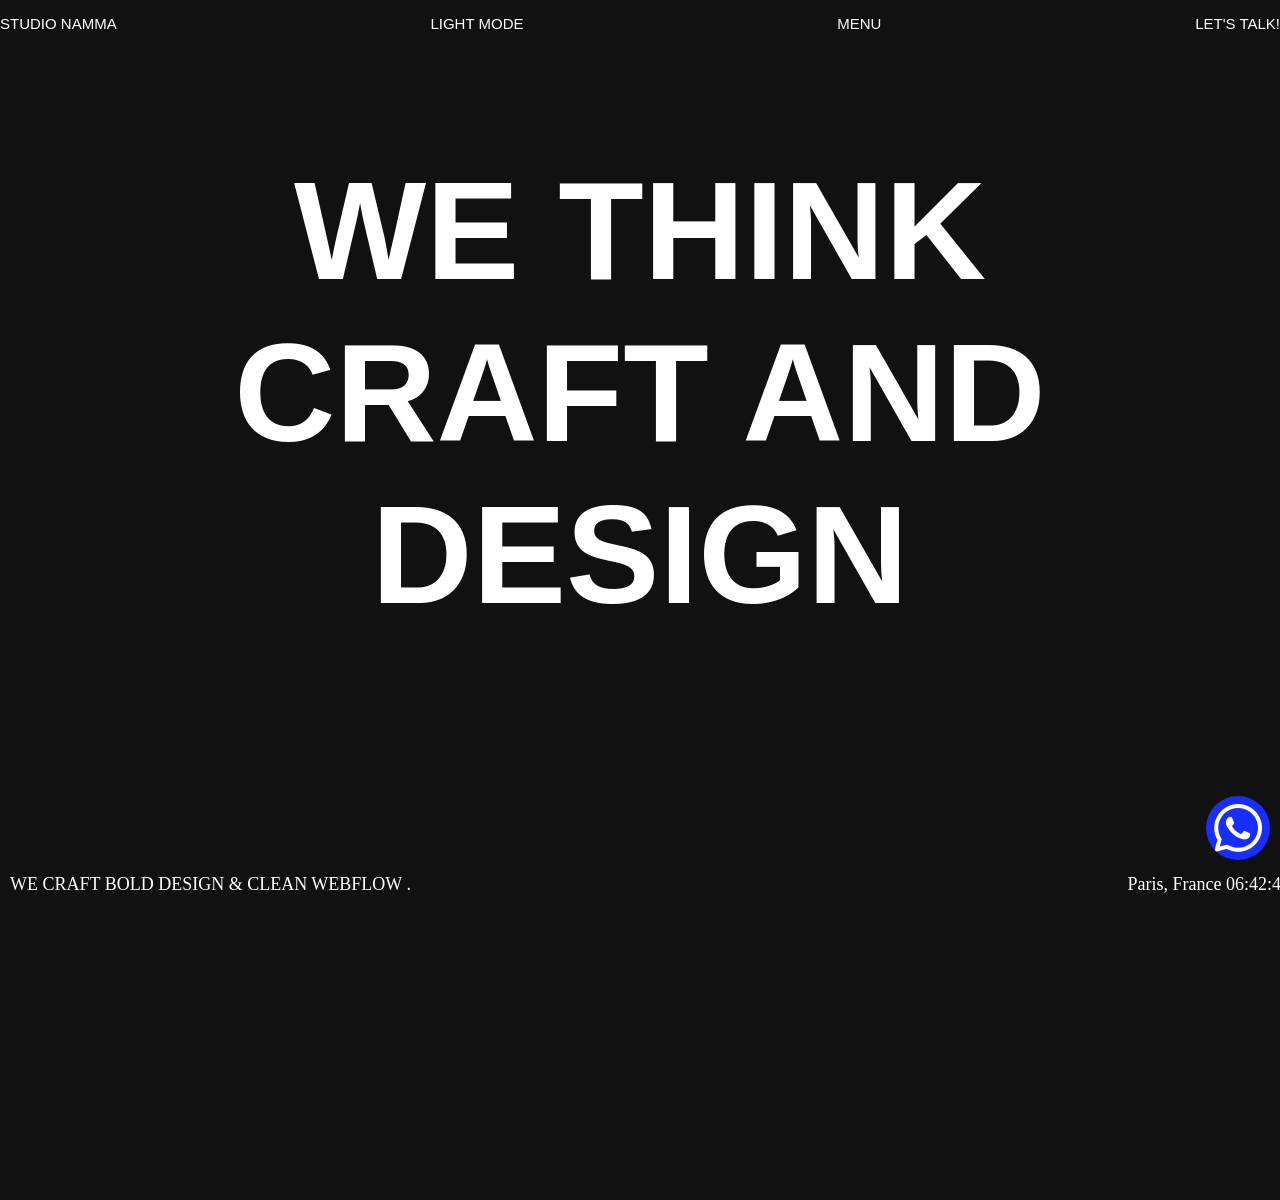
==== NammaASSing.html @ 97d8a4de "first commit" ====
<!DOCTYPE html>
<html lang="en">
<head>
    <meta charset="UTF-8">
    <meta name="viewport" content="width=device-width, initial-scale=1.0">
    <title>Branding, Design and Webflows</title>
    <link rel="stylesheet" href="style.css">
</head>
<body>
    <nav>
        <div class="navbar">
            <a class="lin" href="#">STUDIO NAMMA</a>
            <a class="lin" id="mode" href="#">LIGHT MODE</a>
            <a class="lin" href="#" id="menu">MENU</a>
            <a class="lin" href="#" id="talk">LET'S TALK!</a>
        </div>
    </nav>
    <main>  <div class="first">
        <h1>WE THINK <br>
            CRAFT AND <br>
            DESIGN
        </h1>
    <a href="#"> <div><img src="icons8-whatsapp-logo-64.png" alt="" id="whatlogo"></div> </a>

    <div class="cursor-follow" id="curs">
    <video 
    autoplay loop muted
    src="CursormoveVideo.mp4"></video>
    </div>
     </div> 
    </main>
  

    <div class="fixeddata"> 
    <p> WE CRAFT BOLD DESIGN & CLEAN WEBFLOW .</p>
    <p>Paris, France 06:42:42</p>
    </div>
 
    <script src="script.js"> </script>
</body>
</html>


<!-- <source src="https://cdn.prod.website-files.com/679cb9c…%2F68dfa4f…_Home-Hero-lightV5-transcode.mp4" data-wf-ignore="true"> -->
---- style.css ----
*{
    margin:0;
    padding:0;
}
nav{
    background-color: #111111;
}
.navbar{
    position: fixed;
    padding-top: 15px;
   top: 0;
   width: 100%;
   background-color: transparent;
    display: flex;
    justify-content: space-between;
    font-size: 15px;
    font-weight: thin;
    font-family:Verdana, sans-serif ;
    z-index: 1;
}

.lin{
    text-decoration:none;
    color:white;
}
main{
    position: relative;
}
.first{
    position: relative;
    background-color: #111111;
    color:white;
    text-align:center;
    padding-top:150px;
    font-size: 70px;
    padding-bottom:150px;
    height: 100vh;
    font-family:Verdana, sans-serif ;
    font-weight: lighter;
    z-index: 0;
}
.fixeddata{
    position:fixed;
    bottom:0;
    left:0;
    width:100%;
    background-color:transparent;
    color:white;
    display:flex;
    justify-content:space-between;
    font-size: 18px;
    padding: 10px 5px 5px 10px;
    z-index: 0;
}
#whatlogo{
    position: fixed;
    bottom: 40px;
    right: 10px;
    background-color: #182DFF;
    border-radius: 40px;
}
.cursor-follow{
    position: absolute;
    overflow: hidden;
    height: 300px;
    width: 250px;
    border-radius: 15px;
     
    z-index: 999;
}
.cursor-follow video {
    width: 100%;
    height: 100%;
    object-fit: cover; /* Ensures the video scales without stretching */
}
 
/* <div class="second">
<iframe src="https://player.vimeo.com/video/1127104834?background=1&badge=0&autopause=0&player_id=0&app_id=58479&autoplay=1&muted=1&loop=1" frameborder="0" allow="autoplay; fullscreen; picture-in-picture; clipboard-write; encrypted-media; web-share" referrerpolicy="strict-origin-when-cross-origin" style="position:absolute;top:0;left:0;width:100%;height:100%;" title="Showreel_Namma_EN" data-ready="true">
    </div> */
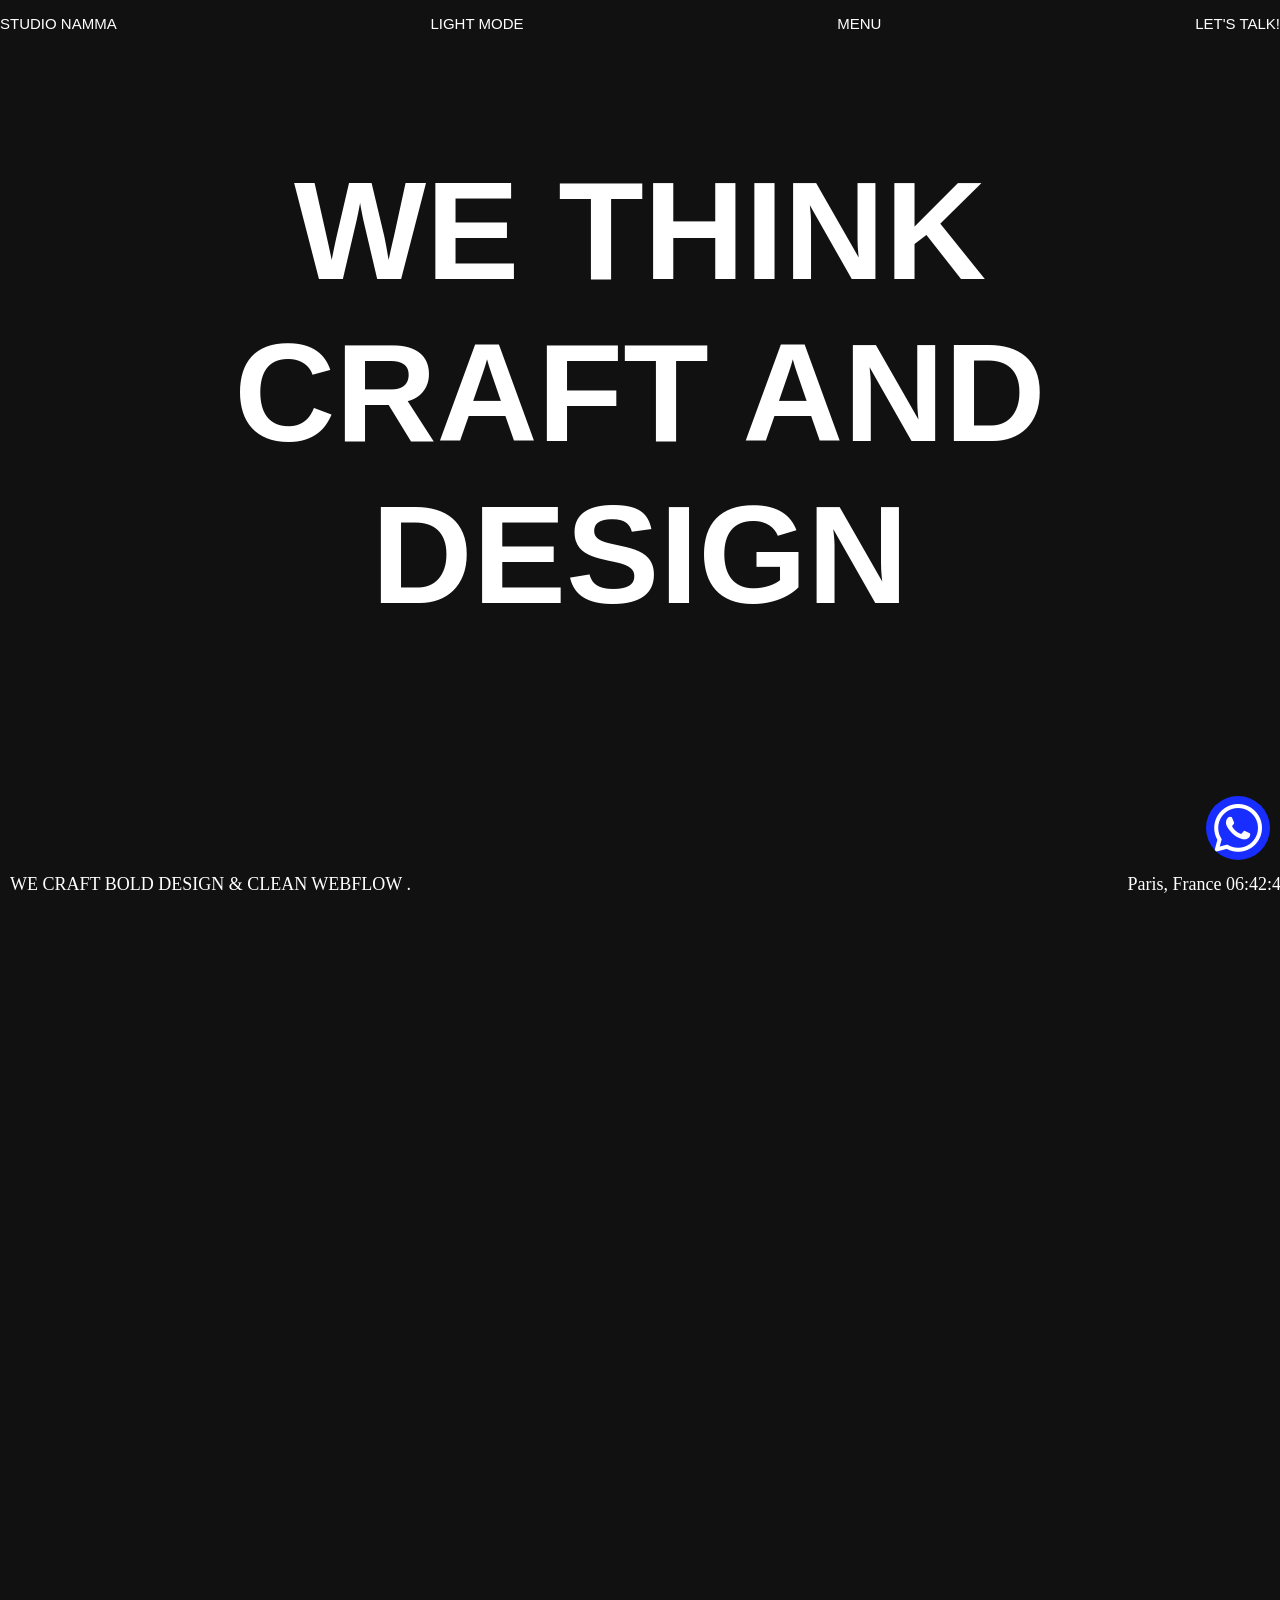
==== commit a7c90a46: "second commit" ====
--- a/NammaASSing.html
+++ b/NammaASSing.html
@@ -15,7 +15,8 @@
             <a class="lin" href="#" id="talk">LET'S TALK!</a>
         </div>
     </nav>
-    <main>  <div class="first">
+   
+         <div class="first">
         <h1>WE THINK <br>
             CRAFT AND <br>
             DESIGN
@@ -26,9 +27,15 @@
     <video 
     autoplay loop muted
     src="CursormoveVideo.mp4"></video>
+    <br>
+    <br>
     </div>
-     </div> 
-    </main>
+<iframe id="fr" src="https://player.vimeo.com/video/1127104834?background=1&badge=0&autopause=0&player_id=0&app_id=58479&autoplay=1&muted=1&loop=1" frameborder="0" allow="autoplay; fullscreen; picture-in-picture; clipboard-write; encrypted-media; web-share" referrerpolicy="strict-origin-when-cross-origin" style="position:absolute;top:0;left:0;width:100%;height:100%;" title="Showreel_Namma_EN" data-ready="true">
+    #document (https://player.vimeo.com/video/1127104834?background=1&badge=0&autopause=0&player_id=0&app_id=58479&autoplay=1&muted=1&loop=1)
+</iframe>
+    </div>
+
+
   
 
     <div class="fixeddata"> 
--- a/style.css
+++ b/style.css
@@ -2,7 +2,7 @@
  
 *{
     margin:0;
-    padding:0;
+    padding:0px;
 }
 nav{
     background-color: #111111;
@@ -36,7 +36,7 @@
     padding-top:150px;
     font-size: 70px;
     padding-bottom:150px;
-    height: 100vh;
+    height: 200vh;
     font-family:Verdana, sans-serif ;
     font-weight: lighter;
     z-index: 0;
@@ -76,7 +76,11 @@
     object-fit: cover; /* Ensures the video scales without stretching */
 }
  
-/* <div class="second">
-<iframe src="https://player.vimeo.com/video/1127104834?background=1&badge=0&autopause=0&player_id=0&app_id=58479&autoplay=1&muted=1&loop=1" frameborder="0" allow="autoplay; fullscreen; picture-in-picture; clipboard-write; encrypted-media; web-share" referrerpolicy="strict-origin-when-cross-origin" style="position:absolute;top:0;left:0;width:100%;height:100%;" title="Showreel_Namma_EN" data-ready="true">
-    </div> */
+ #fr{
+    position: absolute;
+    top: 300px;
+    bottom: 30px;
+    z-index: 99;
+ }
+ 
 
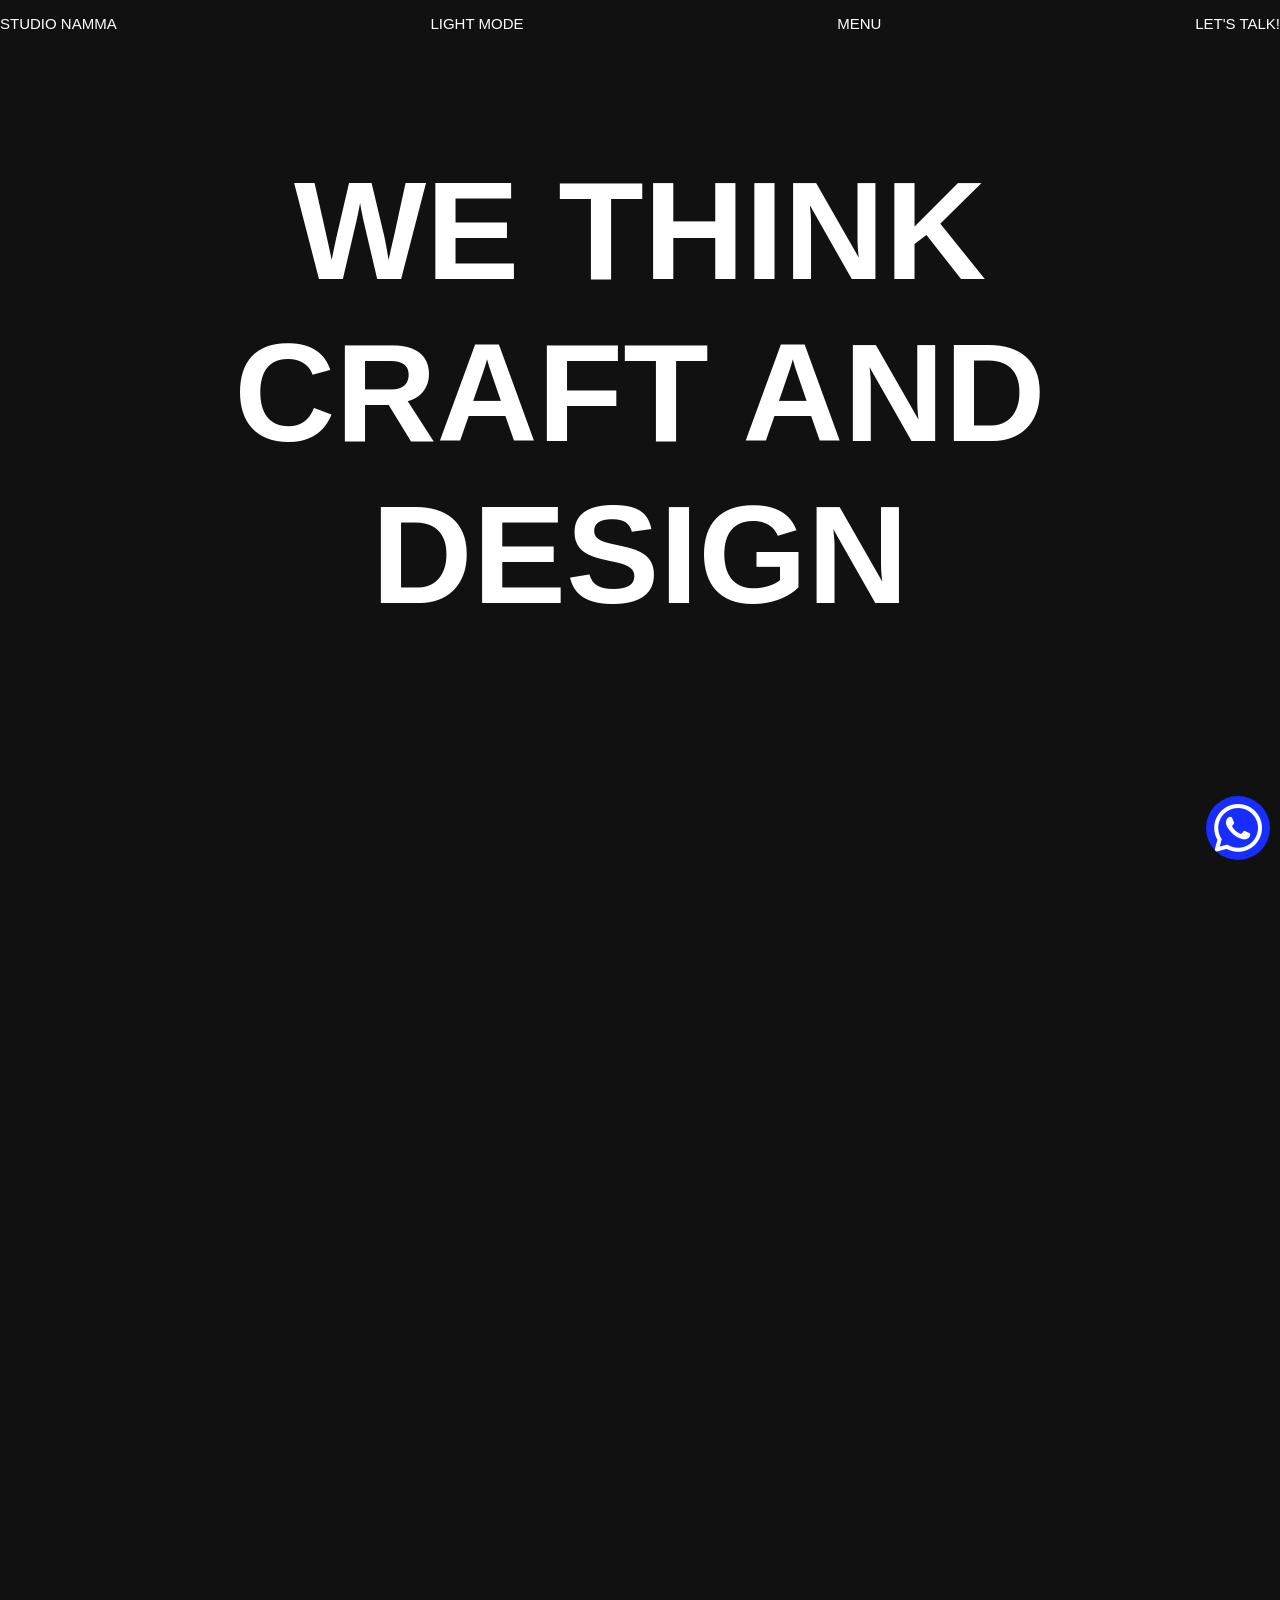
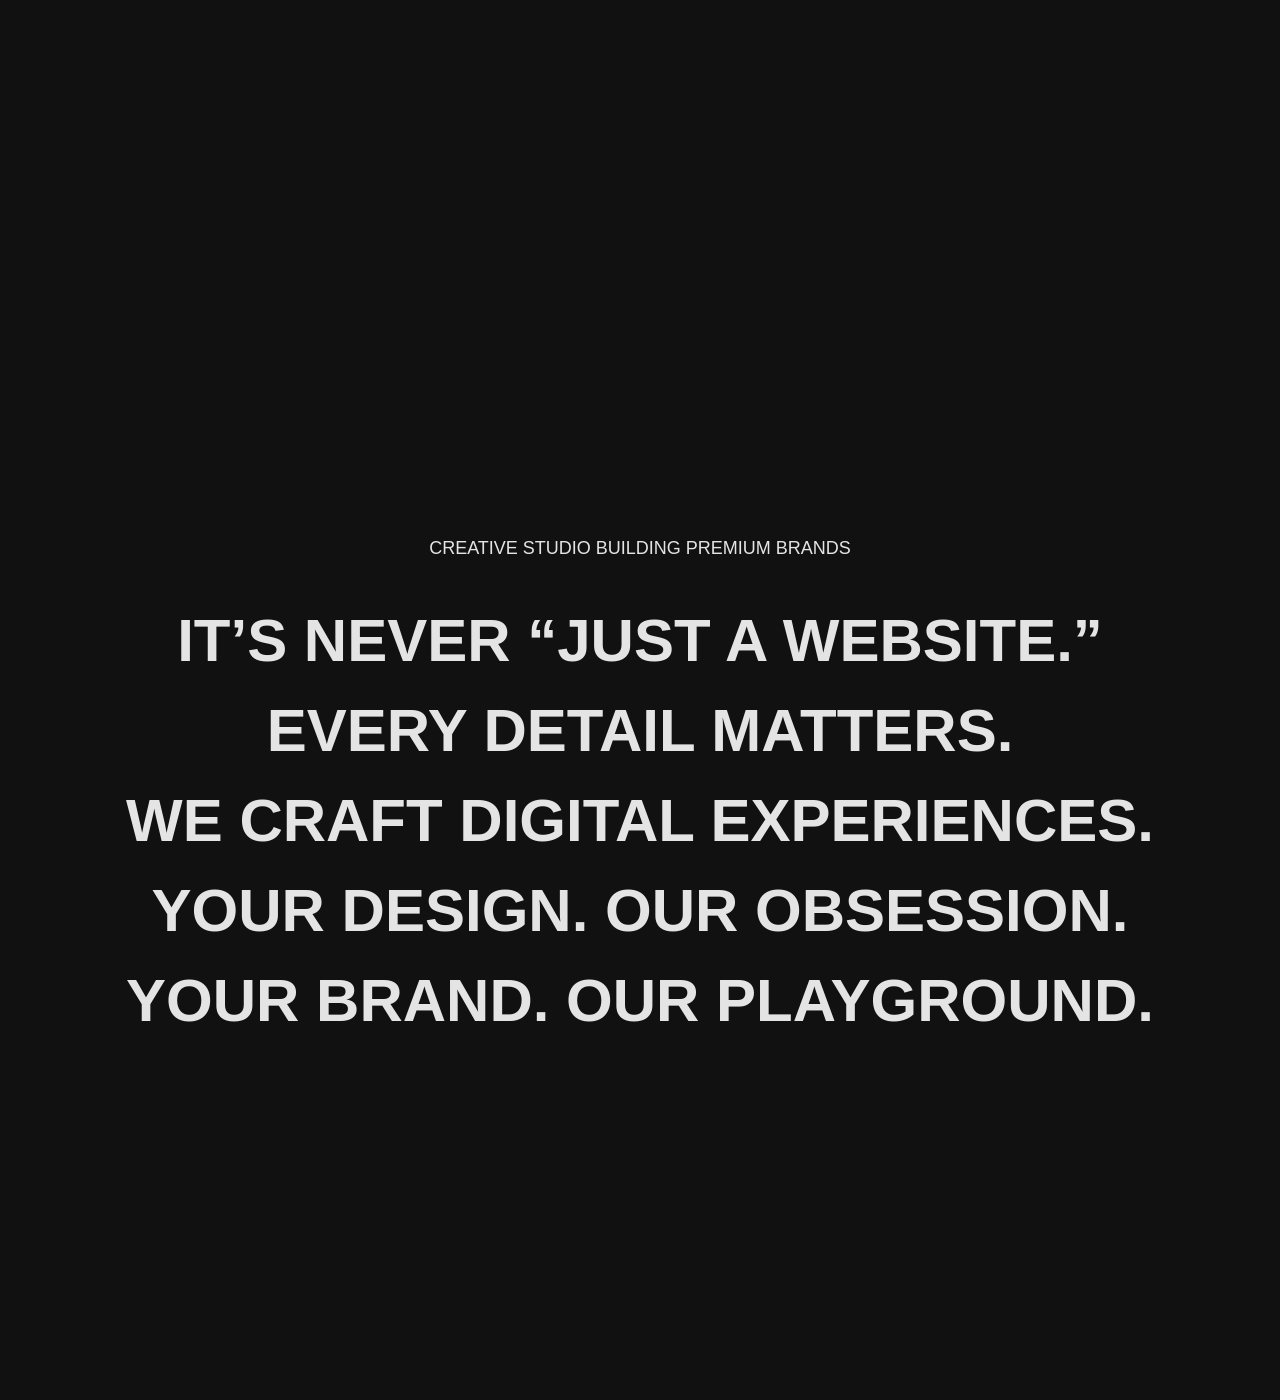
==== commit 4d3528df: "iframe settle and second text page" ====
--- a/NammaASSing.html
+++ b/NammaASSing.html
@@ -1,52 +1,79 @@
-<!DOCTYPE html>
+<!doctype html>
 <html lang="en">
-<head>
-    <meta charset="UTF-8">
-    <meta name="viewport" content="width=device-width, initial-scale=1.0">
+  <head>
+    <meta charset="UTF-8" />
+    <meta name="viewport" content="width=device-width, initial-scale=1.0" />
     <title>Branding, Design and Webflows</title>
-    <link rel="stylesheet" href="style.css">
-</head>
-<body>
+    <link rel="stylesheet" href="style.css" />
+  </head>
+  <body>
     <nav>
-        <div class="navbar">
-            <a class="lin" href="#">STUDIO NAMMA</a>
-            <a class="lin" id="mode" href="#">LIGHT MODE</a>
-            <a class="lin" href="#" id="menu">MENU</a>
-            <a class="lin" href="#" id="talk">LET'S TALK!</a>
+      <div class="navbar">
+        <a class="lin" href="#">STUDIO NAMMA</a>
+        <a class="lin" id="mode" href="#">LIGHT MODE</a>
+        <a class="lin" href="#" id="menu">MENU</a>
+        <a class="lin" href="#" id="talk">LET'S TALK!</a>
+      </div>
+    </nav>
+
+    <div class="first">
+      <h1>
+        WE THINK <br />
+        CRAFT AND <br />
+        DESIGN
+      </h1>
+      <a href="#">
+        <div>
+          <img src="icons8-whatsapp-logo-64.png" alt="" id="whatlogo" />
         </div>
-    </nav>
-   
-         <div class="first">
-        <h1>WE THINK <br>
-            CRAFT AND <br>
-            DESIGN
-        </h1>
-    <a href="#"> <div><img src="icons8-whatsapp-logo-64.png" alt="" id="whatlogo"></div> </a>
+      </a>
 
-    <div class="cursor-follow" id="curs">
-    <video 
-    autoplay loop muted
-    src="CursormoveVideo.mp4"></video>
-    <br>
-    <br>
+      <div class="cursor-follow" id="curs">
+        <video autoplay loop muted src="CursormoveVideo.mp4"></video>
+        <br />
+        <br />
+      </div>
+      <div class="ifrvid">
+        <iframe
+          id="fr"
+          src="https://player.vimeo.com/video/1127104834?background=1&badge=0&autopause=0&player_id=0&app_id=58479&autoplay=1&muted=1&loop=1"
+          frameborder="0"
+          allow="
+            autoplay;
+            fullscreen;
+            picture-in-picture;
+            clipboard-write;
+            encrypted-media;
+            web-share;
+          "
+          referrerpolicy="strict-origin-when-cross-origin"
+          style="position: absolute; top: 0; left: 0; width: 100%; height: 100%"
+          title="Showreel_Namma_EN"
+          data-ready="true"
+        >
+          #document
+          (https://player.vimeo.com/video/1127104834?background=1&badge=0&autopause=0&player_id=0&app_id=58479&autoplay=1&muted=1&loop=1)
+        </iframe>
+      </div>
     </div>
-<iframe id="fr" src="https://player.vimeo.com/video/1127104834?background=1&badge=0&autopause=0&player_id=0&app_id=58479&autoplay=1&muted=1&loop=1" frameborder="0" allow="autoplay; fullscreen; picture-in-picture; clipboard-write; encrypted-media; web-share" referrerpolicy="strict-origin-when-cross-origin" style="position:absolute;top:0;left:0;width:100%;height:100%;" title="Showreel_Namma_EN" data-ready="true">
-    #document (https://player.vimeo.com/video/1127104834?background=1&badge=0&autopause=0&player_id=0&app_id=58479&autoplay=1&muted=1&loop=1)
-</iframe>
+    <div class="secdtext">
+      <p>Creative studio building premium Brands</p>
+      <h1>
+        It’s never “just a website.”<br />
+        Every detail matters. <br />
+        We craft digital experiences. <br />
+        Your design. Our obsession. <br />
+        Your brand. Our playground.
+      </h1>
     </div>
 
-
-  
-
-    <div class="fixeddata"> 
+    <!-- <div class="fixeddata"> 
     <p> WE CRAFT BOLD DESIGN & CLEAN WEBFLOW .</p>
     <p>Paris, France 06:42:42</p>
-    </div>
- 
-    <script src="script.js"> </script>
-</body>
+    </div> -->
+
+    <script src="script.js"></script>
+  </body>
 </html>
 
-
-<!-- <source src="https://cdn.prod.website-files.com/679cb9c…%2F68dfa4f…_Home-Hero-lightV5-transcode.mp4" data-wf-ignore="true"> -->
-
+ 
--- a/style.css
+++ b/style.css
@@ -9,6 +9,7 @@
 }
 .navbar{
     position: fixed;
+    height: 50px;
     padding-top: 15px;
    top: 0;
    width: 100%;
@@ -60,6 +61,7 @@
     right: 10px;
     background-color: #182DFF;
     border-radius: 40px;
+    z-index: 9999;
 }
 .cursor-follow{
     position: absolute;
@@ -76,11 +78,37 @@
     object-fit: cover; /* Ensures the video scales without stretching */
 }
  
- #fr{
-    position: absolute;
-    top: 300px;
-    bottom: 30px;
-    z-index: 99;
- }
+.ifrvid iframe{
+   width: calc(100% - 80px); /* Creates the left/right margins */
+    max-width: 96%; /* Optional: keeps it from getting too wide on large screens */
+    height: 80vh; /* Adjust based on your needed height */
+    margin: 400px auto; /* Creates top/bottom margin and centers it */
+    border: none; /* Removes default iframe border */
+    border-radius: 12px; /* Adds the rounded corners seen in image 2 */
+    background-color: transparent; /* Ensures the iframe container is transparent */
+    display: block;
+    padding-left: 32px;
+}
+
+.secdtext{
+    background-color: #111111;
+    color: white;
+    text-align:center;
+    height: 100vh;
+}
+.secdtext p{
+font-family: "Mixtape Extra Condensed", Verdana, sans-serif;
+text-transform: uppercase;
+font-size: 18px;
+line-height: 96px;
+color: rgb(228, 228, 228);
+}
+.secdtext h1{
+font-family: "Mixtape Extra Condensed", Verdana, sans-serif;
+text-transform: uppercase;
+font-size: 60px;
+line-height: 90px;
+color: rgb(228, 228, 228);
+}
  
 
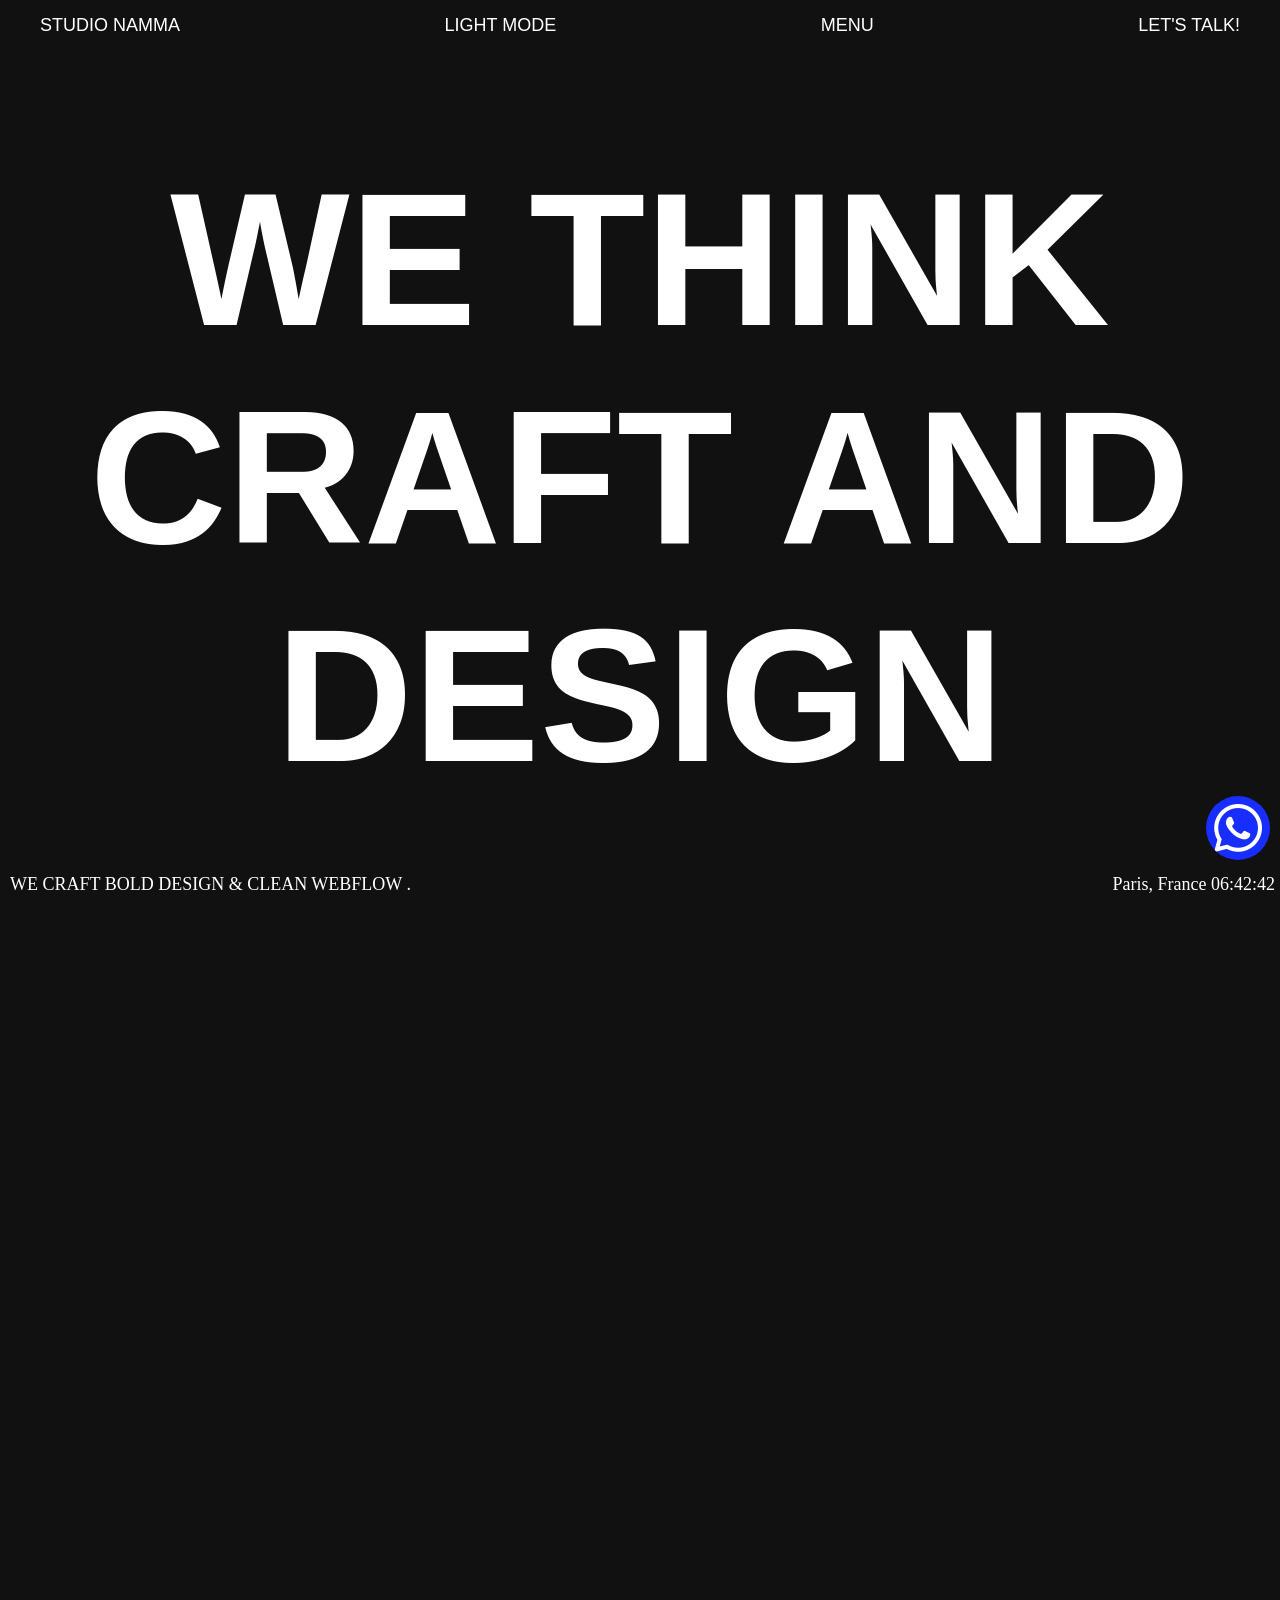
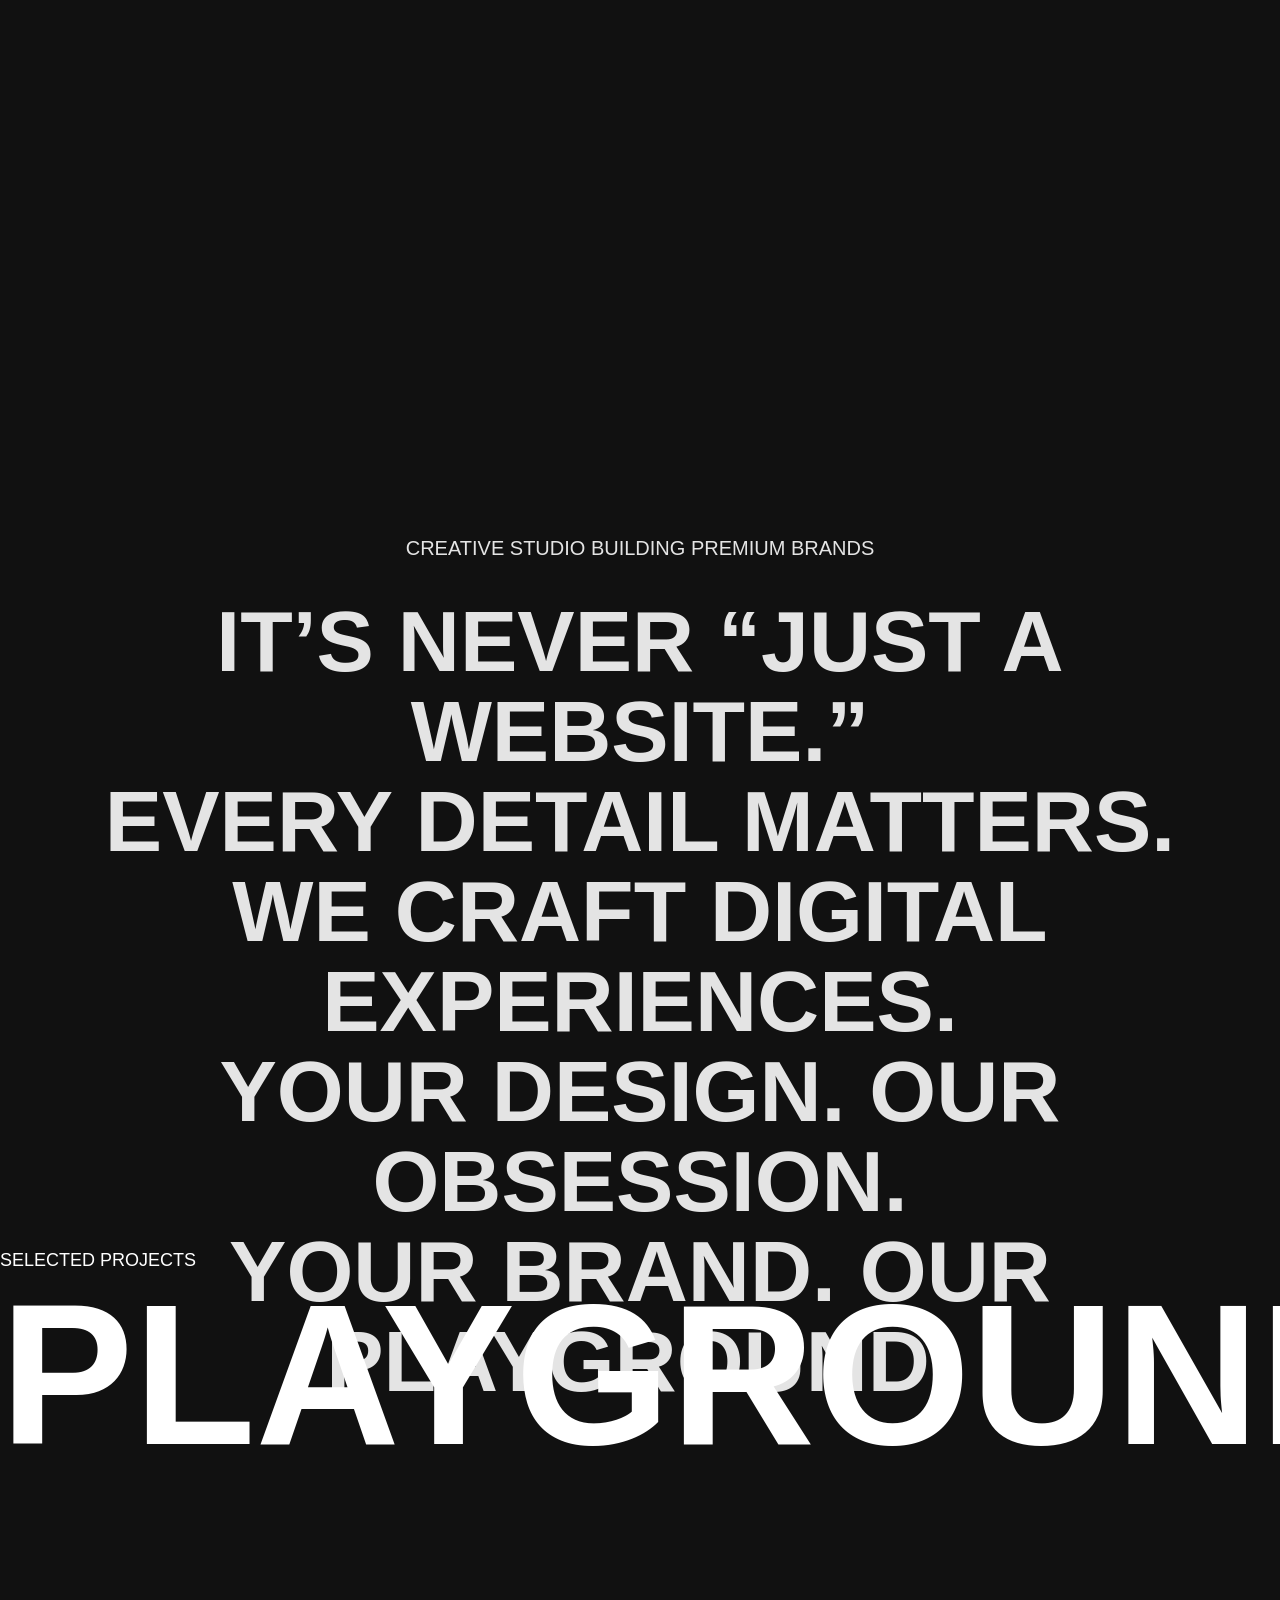
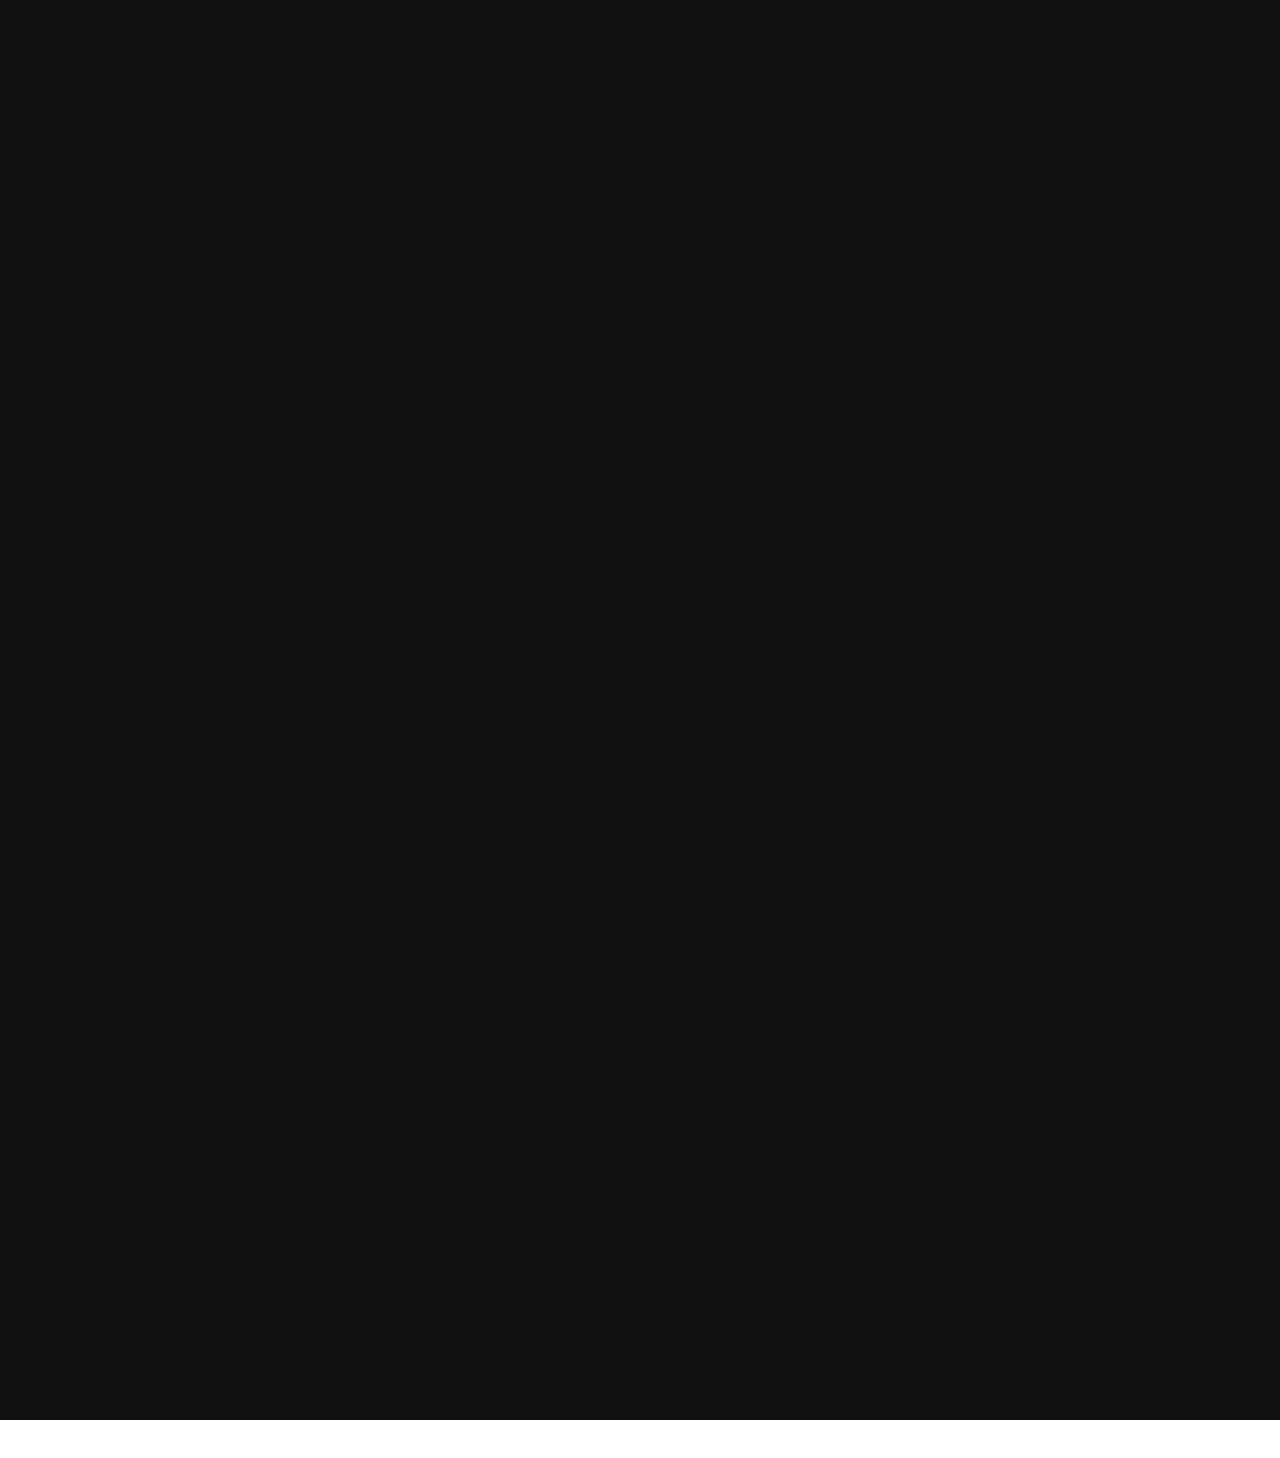
==== commit 037a2ebd: "second of the day" ====
--- a/NammaASSing.html
+++ b/NammaASSing.html
@@ -15,8 +15,23 @@
         <a class="lin" href="#" id="talk">LET'S TALK!</a>
       </div>
     </nav>
+    <!-- FULL SCREEN MENU OVERLAY -->
+    <div id="full-menu">
+      <div class="menu-links-left">
+        <a href="#">HOME</a>
+        <a href="#">WORK</a>
+        <a href="#">SERVICES</a>
+        <a href="#">APPROACH</a>
+      </div>
 
-    <div class="first">
+      <div class="menu-links-right">
+        <a href="#">STUDIO</a>
+        <a href="#">PLANS</a>
+        <a href="#">NEWS</a>
+      </div>
+    </div>
+
+    <div class="bkcolor" id="first">
       <h1>
         WE THINK <br />
         CRAFT AND <br />
@@ -24,7 +39,7 @@
       </h1>
       <a href="#">
         <div>
-          <img src="icons8-whatsapp-logo-64.png" alt="" id="whatlogo" />
+          <img src="icons8-whatsapp-logo-64.png" alt="" id="whatlogo"  />
         </div>
       </a>
 
@@ -34,7 +49,7 @@
         <br />
       </div>
       <div class="ifrvid">
-        <iframe
+        <!-- <iframe
           id="fr"
           src="https://player.vimeo.com/video/1127104834?background=1&badge=0&autopause=0&player_id=0&app_id=58479&autoplay=1&muted=1&loop=1"
           frameborder="0"
@@ -53,10 +68,10 @@
         >
           #document
           (https://player.vimeo.com/video/1127104834?background=1&badge=0&autopause=0&player_id=0&app_id=58479&autoplay=1&muted=1&loop=1)
-        </iframe>
+        </iframe> -->
       </div>
     </div>
-    <div class="secdtext">
+    <div class="bkcolor" id="secdtext">
       <p>Creative studio building premium Brands</p>
       <h1>
         It’s never “just a website.”<br />
@@ -67,13 +82,40 @@
       </h1>
     </div>
 
-    <!-- <div class="fixeddata"> 
+    <div class="bkcolor" id="project">
+      <p>SELECTED PROJECTS</p>
+      <h1>PLAYGROUND</h1>
+
+      <div class="four-vid">
+        <video>
+          <source
+            src="https://studionamma.vercel.app/videos/matera/matera-highlight-2.mp4"
+            type="video/mp4"
+          />
+        </video>
+        <video>
+         <source src="https://studionamma.vercel.app/videos/chance/chance-cover.mp4" type="video/mp4">
+        </video>
+        <video>
+          <source
+            src="https://studionamma.vercel.app/videos/matera/matera-highlight-2.mp4"
+            type="video/mp4"
+          />
+        </video>
+        <video>
+          <source
+            src="https://studionamma.vercel.app/videos/matera/matera-highlight-2.mp4"
+            type="video/mp4"
+          />
+        </video>
+      </div>
+    </div>
+
+    <div class="fixeddata"> 
     <p> WE CRAFT BOLD DESIGN & CLEAN WEBFLOW .</p>
     <p>Paris, France 06:42:42</p>
-    </div> -->
+    </div>
 
     <script src="script.js"></script>
   </body>
 </html>
-
- 
--- a/style.css
+++ b/style.css
@@ -8,18 +8,25 @@
     background-color: #111111;
 }
 .navbar{
-    position: fixed;
+   position: fixed;
     height: 50px;
-    padding-top: 15px;
-   top: 0;
-   width: 100%;
-   background-color: transparent;
+    
+    /* TRoubleshooting: Added left and right padding here */
+    padding: 15px 40px 0px 40px; /* Top: 15px, Right: 40px, Bottom: 0px, Left: 40px */
+    
+    /* THIS IS THE SECRET SAUCE to stop the page from expanding */
+    box-sizing: border-box; 
+    
+    top: 0;
+    left: 0; /* Ensures it stays pinned perfectly to the left edge */
+    width: 100%;
+    background-color: transparent;
     display: flex;
     justify-content: space-between;
-    font-size: 15px;
+    font-size: 18px;
     font-weight: thin;
-    font-family:Verdana, sans-serif ;
-    z-index: 1;
+    font-family:"Mixtape Extra Condensed", Impact, sans-serif;;
+    z-index: 100;
 }
 
 .lin{
@@ -29,21 +36,180 @@
 main{
     position: relative;
 }
-.first{
+.bkcolor{
+background-color: #111111;
+color: white;
+}
+
+body.light-theme .bkcolor {
+    background-color: #E4E4E4;
+    color: #111111;
+}
+body.light-theme .lin {
+    color: #111111;
+}
+
+/* Update specific text elements to black to ensure visibility */
+body.light-theme #secdtext p,
+body.light-theme #secdtext h1 {
+    color: #111111;
+}
+
+/* Force navbar links to be black when the menu overlay is open */
+body.menu-open .lin {
+    color: #111111 !important;
+}
+
+/* --- FULL SCREEN MENU OVERLAY --- */
+#full-menu {
+    position: fixed;
+    top: 0;
+    left: 0;
+    width: 100vw;
+    height: 100vh;
+    background-color: #FAFAFA; 
+    z-index: 90; /* Below navbar, above everything else */
+    display: flex;
+    justify-content: center;
+    align-items: center;
+    gap: 8vw;
+    
+    /* Sliding logic */
+    transform: translateY(-100%);
+    transition: transform 0.7s cubic-bezier(0.77, 0, 0.175, 1);
+}
+
+#full-menu.active {
+    transform: translateY(0);
+}
+
+.menu-links-left, 
+.menu-links-right {
+    display: flex;
+    flex-direction: column;
+}
+
+#full-menu a {
+    font-family: "Mixtape Extra Condensed", Impact, sans-serif;
+    font-size: 11vw; 
+    text-transform: uppercase;
+    text-decoration: none;
+    color: #111111;
+    line-height: 0.9;
+    letter-spacing: -2px;
+    transition: color 0.3s ease;
+}
+#full-menu a:hover{
+    transform: translateY(-5px);
+
+}
+
+ 
+
+.menu-divider {
+    display: flex;
+    align-items: center;
+    justify-content: center;
+    height: 100%;
+}
+#first{
     position: relative;
-    background-color: #111111;
-    color:white;
     text-align:center;
     padding-top:150px;
-    font-size: 70px;
+    font-size: 95px;
     padding-bottom:150px;
     height: 200vh;
-    font-family:Verdana, sans-serif ;
+    font-family:"Mixtape Extra Condensed", Impact, sans-serif;;
     font-weight: lighter;
     z-index: 0;
 }
+#whatlogo{
+    position: fixed;
+    bottom: 40px;
+    right: 10px;
+    background-color: #182DFF;
+    border-radius: 40px;
+    z-index: 9999;
+}
+.cursor-follow{
+    position: absolute;
+    overflow: hidden;
+    height: 300px;
+    width: 250px;
+    border-radius: 15px;
+    
+    z-index: 999;
+}
+.cursor-follow video {
+    width: 100%;
+    height: 100%;
+    object-fit: cover; /* Ensures the video scales without stretching */
+}
+
+.ifrvid iframe{
+    width: calc(100% - 80px); /* Creates the left/right margins */
+    max-width: 96%; /* Optional: keeps it from getting too wide on large screens */
+    height: 80vh; /* Adjust based on your needed height */
+    margin: 400px auto; /* Creates top/bottom margin and centers it */
+    border: none; /* Removes default iframe border */
+    border-radius: 12px; /* Adds the rounded corners seen in image 2 */
+    background-color: transparent; /* Ensures the iframe container is transparent */
+    display: block;
+    padding-left: 32px;
+}
+
+#secdtext{
+    
+    text-align:center;
+    height: 80vh;
+}
+#secdtext p{
+    font-family: "Mixtape Extra Condensed", Light, sans-serif;
+    text-transform: uppercase;
+    font-size: 20px;
+    line-height: 96px;
+    color: rgb(228, 228, 228);
+}
+#secdtext h1{
+    font-family: "Mixtape Extra Condensed", Impact, sans-serif;
+    text-transform: uppercase;
+    font-size: 86px;
+    line-height: 90px;
+    color: rgb(228, 228, 228);
+}
+#project{
+    height: 200vh;
+}
+#project p{
+    font-family: "Mixtape Extra Condensed", Impact, sans-serif;
+    text-transform: uppercase;
+    font-size: 18px;
+    line-height: 80px;
+    color:white;
+}
+#project h1{
+font-family: "Mixtape Extra Condensed",Impact, sans-serif;
+    text-align: center;
+    font-size: 200px;
+    line-height: 150px;
+    color: white;
+}
+
+.four-vid video{
+    height: 800px;
+    width: 45%;
+}
+
+
+
+
 .fixeddata{
     position:fixed;
+     /* TRoubleshooting: Added left and right padding here */
+    padding: 0px 40px 15px 40px; /* Top: 15px, Right: 40px, Bottom: 0px, Left: 40px */
+    
+    /* THIS IS THE SECRET SAUCE to stop the page from expanding */
+    box-sizing: border-box;
     bottom:0;
     left:0;
     width:100%;
@@ -54,61 +220,4 @@
     font-size: 18px;
     padding: 10px 5px 5px 10px;
     z-index: 0;
-}
-#whatlogo{
-    position: fixed;
-    bottom: 40px;
-    right: 10px;
-    background-color: #182DFF;
-    border-radius: 40px;
-    z-index: 9999;
-}
-.cursor-follow{
-    position: absolute;
-    overflow: hidden;
-    height: 300px;
-    width: 250px;
-    border-radius: 15px;
-     
-    z-index: 999;
-}
-.cursor-follow video {
-    width: 100%;
-    height: 100%;
-    object-fit: cover; /* Ensures the video scales without stretching */
-}
- 
-.ifrvid iframe{
-   width: calc(100% - 80px); /* Creates the left/right margins */
-    max-width: 96%; /* Optional: keeps it from getting too wide on large screens */
-    height: 80vh; /* Adjust based on your needed height */
-    margin: 400px auto; /* Creates top/bottom margin and centers it */
-    border: none; /* Removes default iframe border */
-    border-radius: 12px; /* Adds the rounded corners seen in image 2 */
-    background-color: transparent; /* Ensures the iframe container is transparent */
-    display: block;
-    padding-left: 32px;
-}
-
-.secdtext{
-    background-color: #111111;
-    color: white;
-    text-align:center;
-    height: 100vh;
-}
-.secdtext p{
-font-family: "Mixtape Extra Condensed", Verdana, sans-serif;
-text-transform: uppercase;
-font-size: 18px;
-line-height: 96px;
-color: rgb(228, 228, 228);
-}
-.secdtext h1{
-font-family: "Mixtape Extra Condensed", Verdana, sans-serif;
-text-transform: uppercase;
-font-size: 60px;
-line-height: 90px;
-color: rgb(228, 228, 228);
-}
- 
-
+}
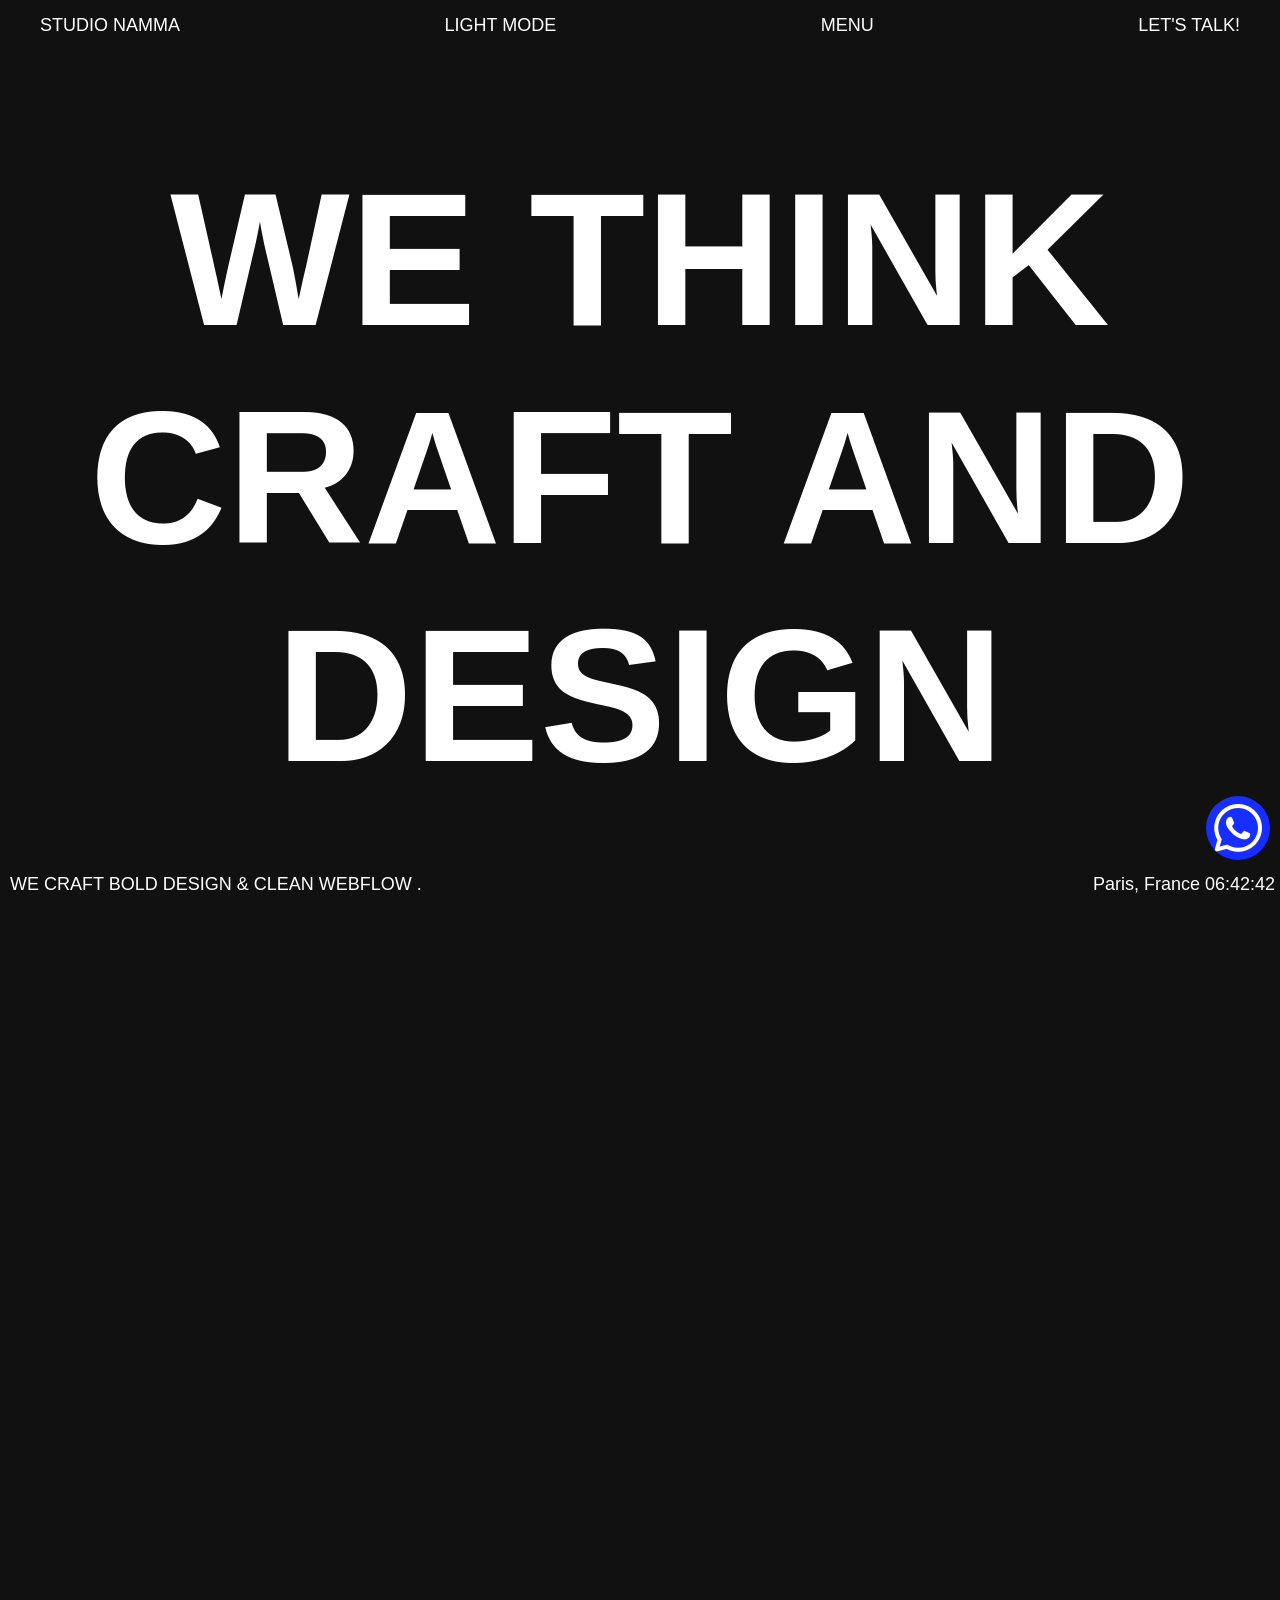
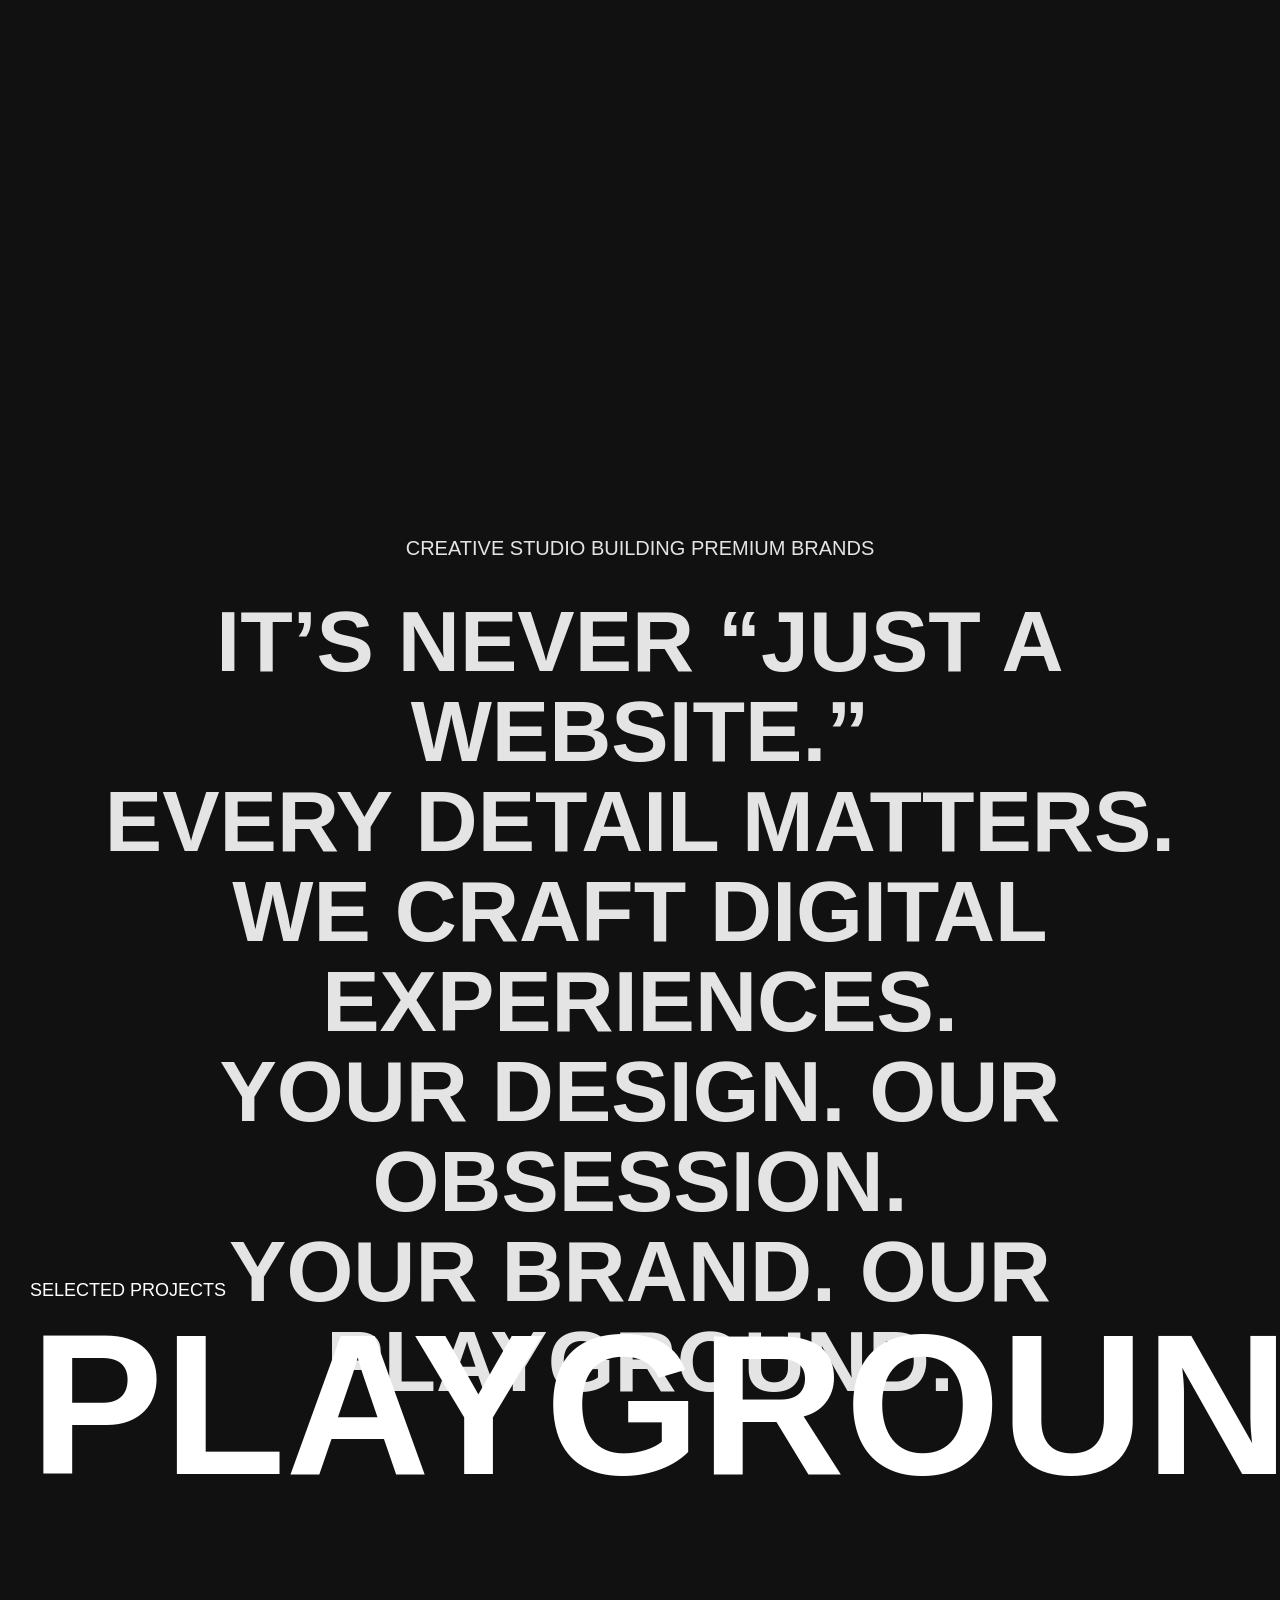
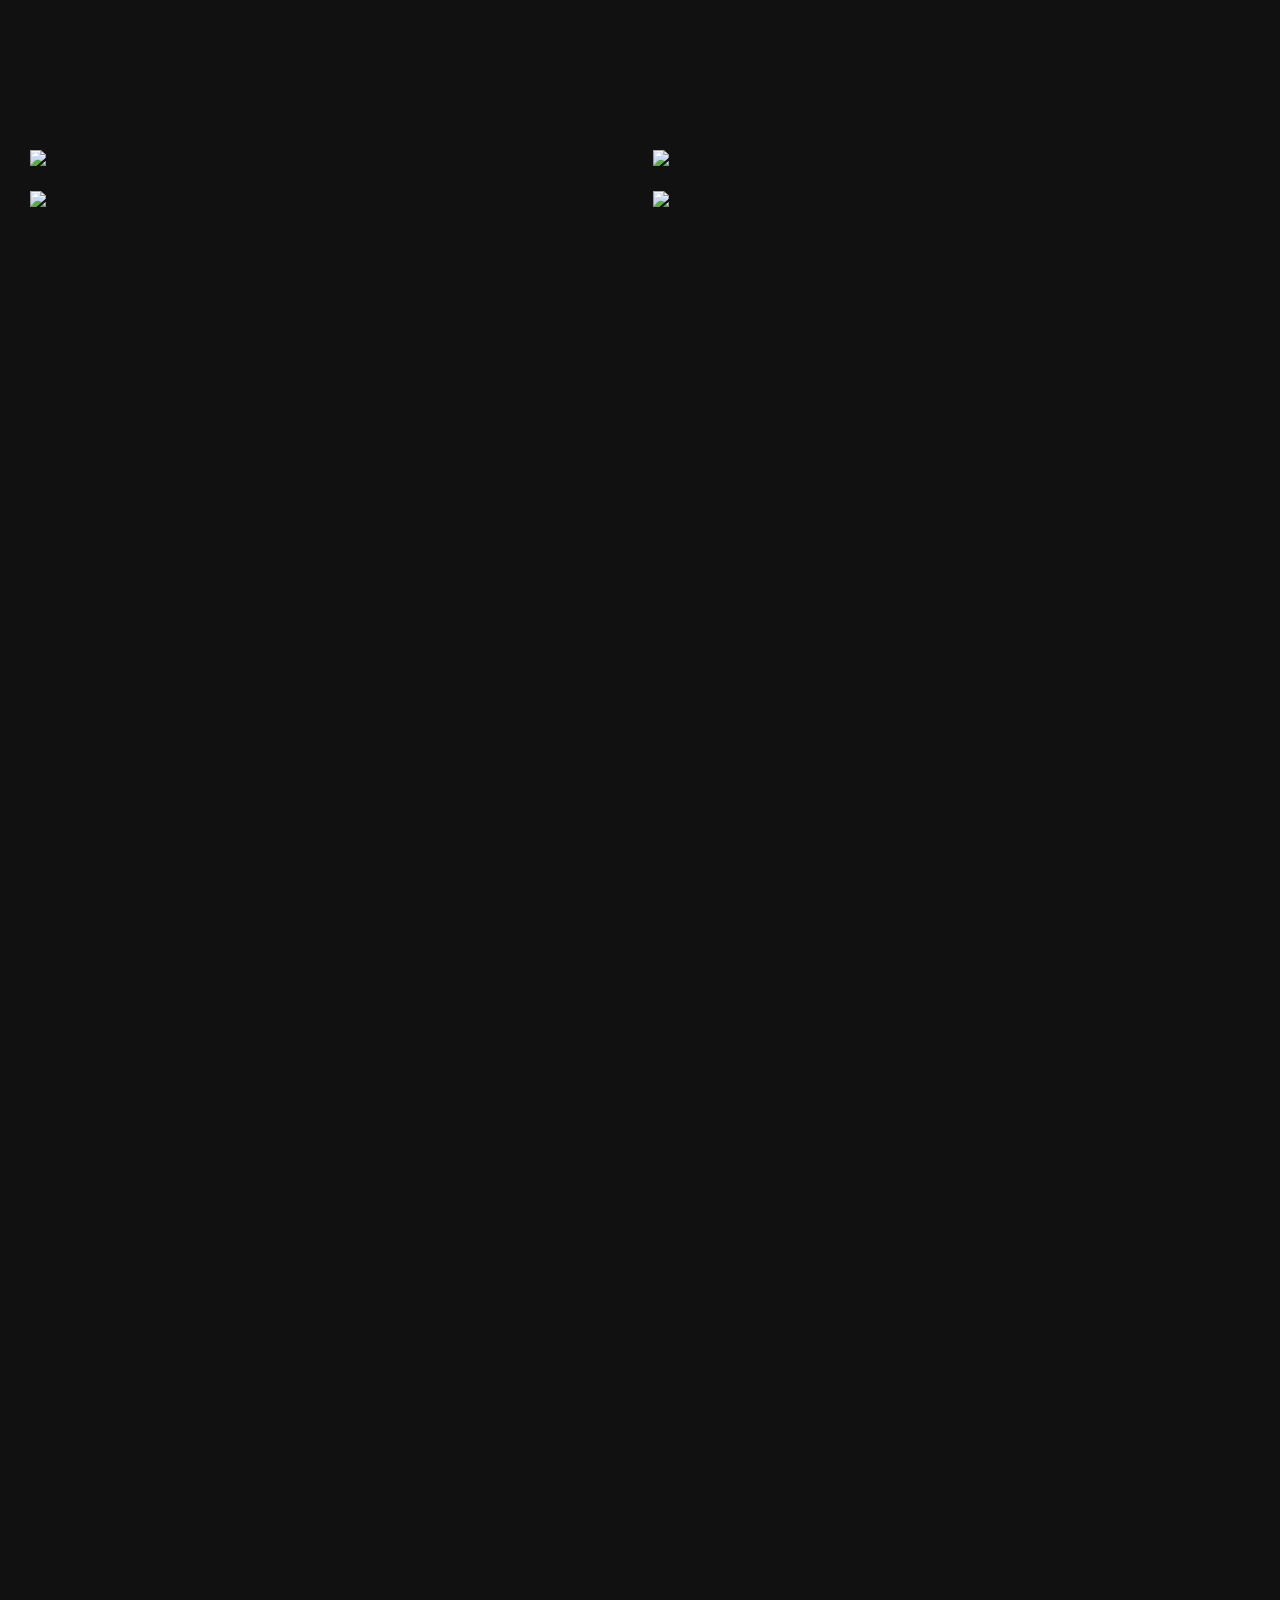
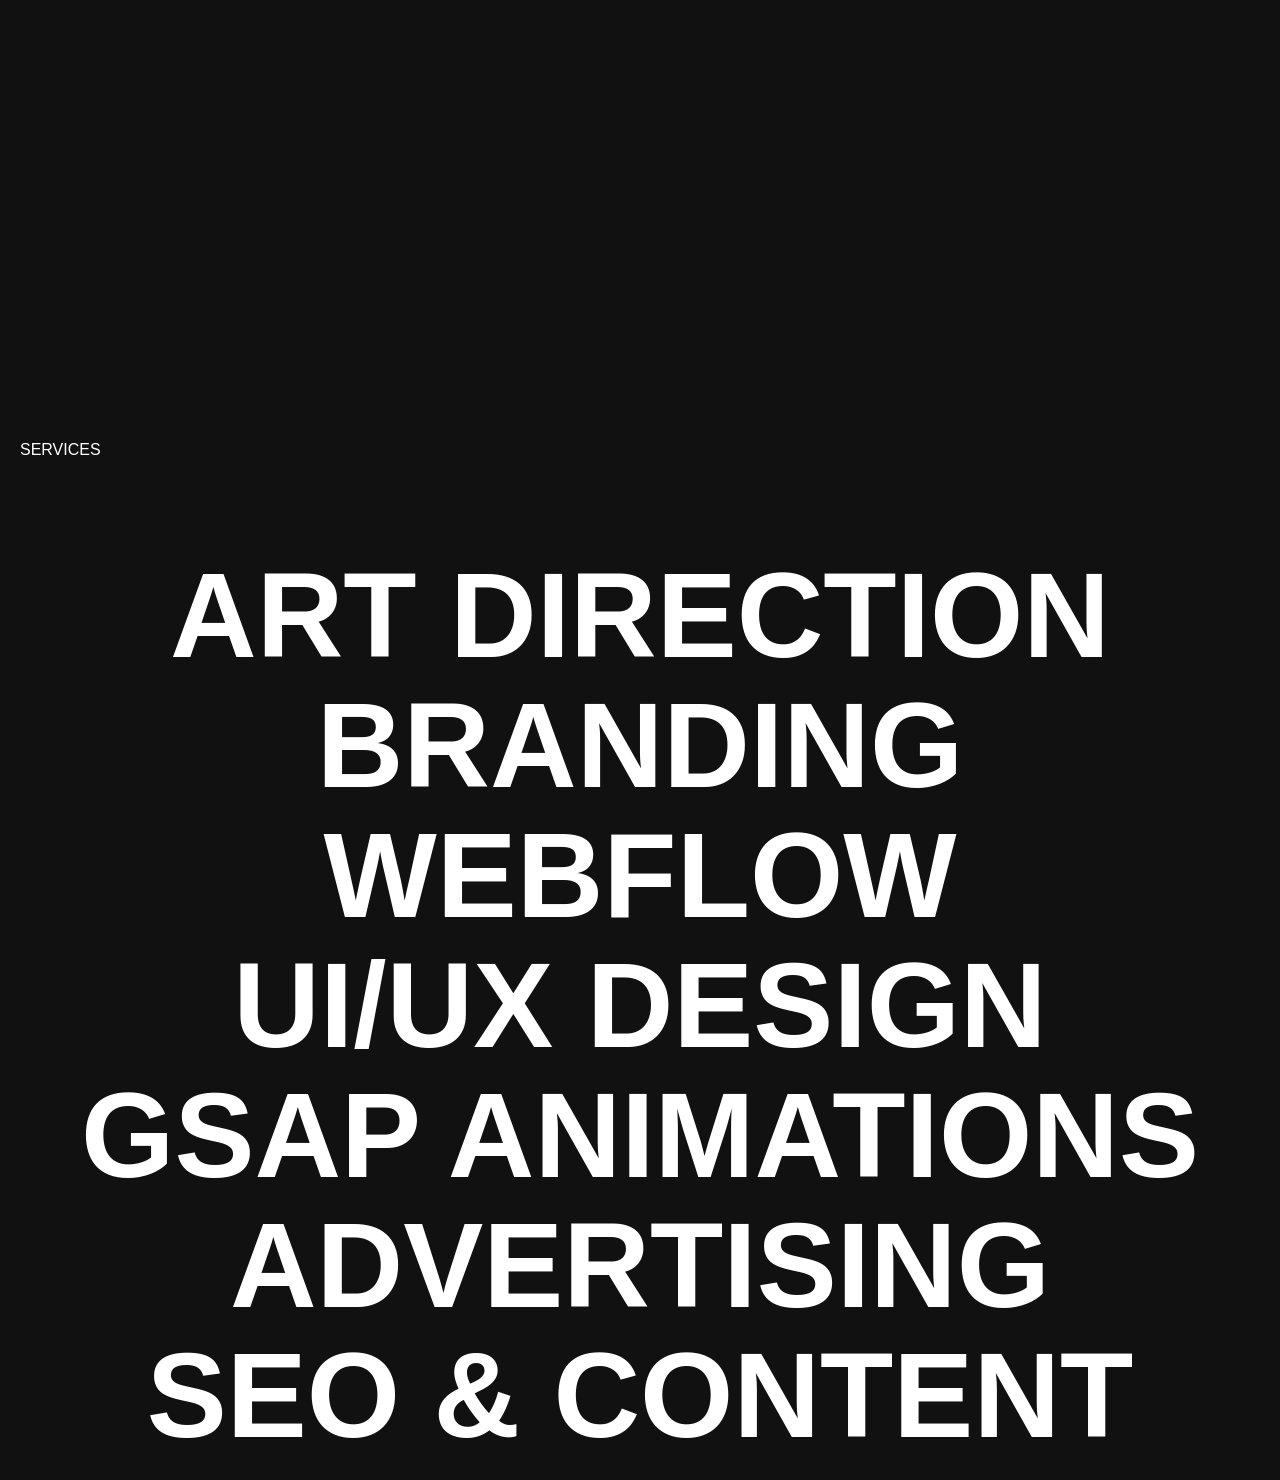
==== commit 71300e96: "add imgs and created services area" ====
--- a/NammaASSing.html
+++ b/NammaASSing.html
@@ -39,7 +39,7 @@
       </h1>
       <a href="#">
         <div>
-          <img src="icons8-whatsapp-logo-64.png" alt="" id="whatlogo"  />
+          <img src="icons8-whatsapp-logo-64.png" alt="" id="whatlogo" />
         </div>
       </a>
 
@@ -49,7 +49,7 @@
         <br />
       </div>
       <div class="ifrvid">
-        <!-- <iframe
+        <iframe
           id="fr"
           src="https://player.vimeo.com/video/1127104834?background=1&badge=0&autopause=0&player_id=0&app_id=58479&autoplay=1&muted=1&loop=1"
           frameborder="0"
@@ -68,7 +68,7 @@
         >
           #document
           (https://player.vimeo.com/video/1127104834?background=1&badge=0&autopause=0&player_id=0&app_id=58479&autoplay=1&muted=1&loop=1)
-        </iframe> -->
+        </iframe>
       </div>
     </div>
     <div class="bkcolor" id="secdtext">
@@ -86,34 +86,43 @@
       <p>SELECTED PROJECTS</p>
       <h1>PLAYGROUND</h1>
 
-      <div class="four-vid">
-        <video>
-          <source
-            src="https://studionamma.vercel.app/videos/matera/matera-highlight-2.mp4"
-            type="video/mp4"
-          />
-        </video>
-        <video>
-         <source src="https://studionamma.vercel.app/videos/chance/chance-cover.mp4" type="video/mp4">
-        </video>
-        <video>
-          <source
-            src="https://studionamma.vercel.app/videos/matera/matera-highlight-2.mp4"
-            type="video/mp4"
-          />
-        </video>
-        <video>
-          <source
-            src="https://studionamma.vercel.app/videos/matera/matera-highlight-2.mp4"
-            type="video/mp4"
-          />
-        </video>
+      <div class="four-img">
+        <img
+          src="https://cdn.prod.website-files.com/67aca0c732855fc2a1f2c4fc/68bb0be00336912e360b324f_main%20case%20cover%20matera%20(1).webp"
+          loading="lazy"
+        />
+
+        <img
+          src="https://cdn.prod.website-files.com/67aca0c732855fc2a1f2c4fc/68bae5b9f22246585fe911d0_chance-cover-desktop.webp"
+          loading="lazy"
+        />
+        <img
+          src="https://cdn.prod.website-files.com/67aca0c732855fc2a1f2c4fc/68beb68ead192a24f9ad4372_silvr%20case%20cover%20(1).webp"
+          loading="lazy"
+        />
+        <img
+          src="https://cdn.prod.website-files.com/67aca0c732855fc2a1f2c4fc/68bb1c497ad001257f2e727f_intramuros-cover-case-home%20(1).webp"
+          loading="lazy"
+        />
       </div>
     </div>
 
-    <div class="fixeddata"> 
-    <p> WE CRAFT BOLD DESIGN & CLEAN WEBFLOW .</p>
-    <p>Paris, France 06:42:42</p>
+    <div class="bkcolor" id="services">
+      <p>SERVICES</p>
+      <div id="tasks">
+        <h1>ART DIRECTION</h1>
+        <H1>BRANDING</H2>
+          <H1>WEBFLOW</H1>
+          <H1>UI/UX DESIGN</H1>
+          <H1>GSAP ANIMATIONS</H1>
+          <H1>ADVERTISING</H1>
+          <H1>SEO & CONTENT</H1>
+      </div>
+    </div>
+
+    <div class="fixeddata">
+      <p>WE CRAFT BOLD DESIGN & CLEAN WEBFLOW .</p>
+      <p>Paris, France 06:42:42</p>
     </div>
 
     <script src="script.js"></script>
--- a/style.css
+++ b/style.css
@@ -38,6 +38,7 @@
 }
 .bkcolor{
 background-color: #111111;
+height: 100%;
 color: white;
 }
 
@@ -101,6 +102,7 @@
 }
 #full-menu a:hover{
     transform: translateY(-5px);
+    transform: translateX(120px);
 
 }
 
@@ -178,7 +180,7 @@
     color: rgb(228, 228, 228);
 }
 #project{
-    height: 200vh;
+    height: 250vh;
 }
 #project p{
     font-family: "Mixtape Extra Condensed", Impact, sans-serif;
@@ -205,11 +207,12 @@
 
 .fixeddata{
     position:fixed;
-     /* TRoubleshooting: Added left and right padding here */
+    /* TRoubleshooting: Added left and right padding here */
     padding: 0px 40px 15px 40px; /* Top: 15px, Right: 40px, Bottom: 0px, Left: 40px */
     
     /* THIS IS THE SECRET SAUCE to stop the page from expanding */
     box-sizing: border-box;
+    font-family: "Mixtape Extra Condensed", Light, sans-serif ;
     bottom:0;
     left:0;
     width:100%;
@@ -220,4 +223,29 @@
     font-size: 18px;
     padding: 10px 5px 5px 10px;
     z-index: 0;
+}
+#project{
+    padding: 30px;
+}
+.four-img{
+    margin-top: 30vh;
+    display: grid;
+    grid-template-columns: 1fr 1fr; 
+    gap: 25px;  
+    width: 100%;
+}
+
+.four-img img{
+    width: 100%;
+}
+#services{
+    padding: 20px;
+    line-height: 200px;
+    font-family:"Mixtape Extra Condensed",Light, sans-serif;
+}
+#tasks{
+    text-align: center;
+    font-family:"Mixtape Extra Condensed",Impact, sans-serif;
+    line-height: 130px;
+    font-size: 60px;
 }
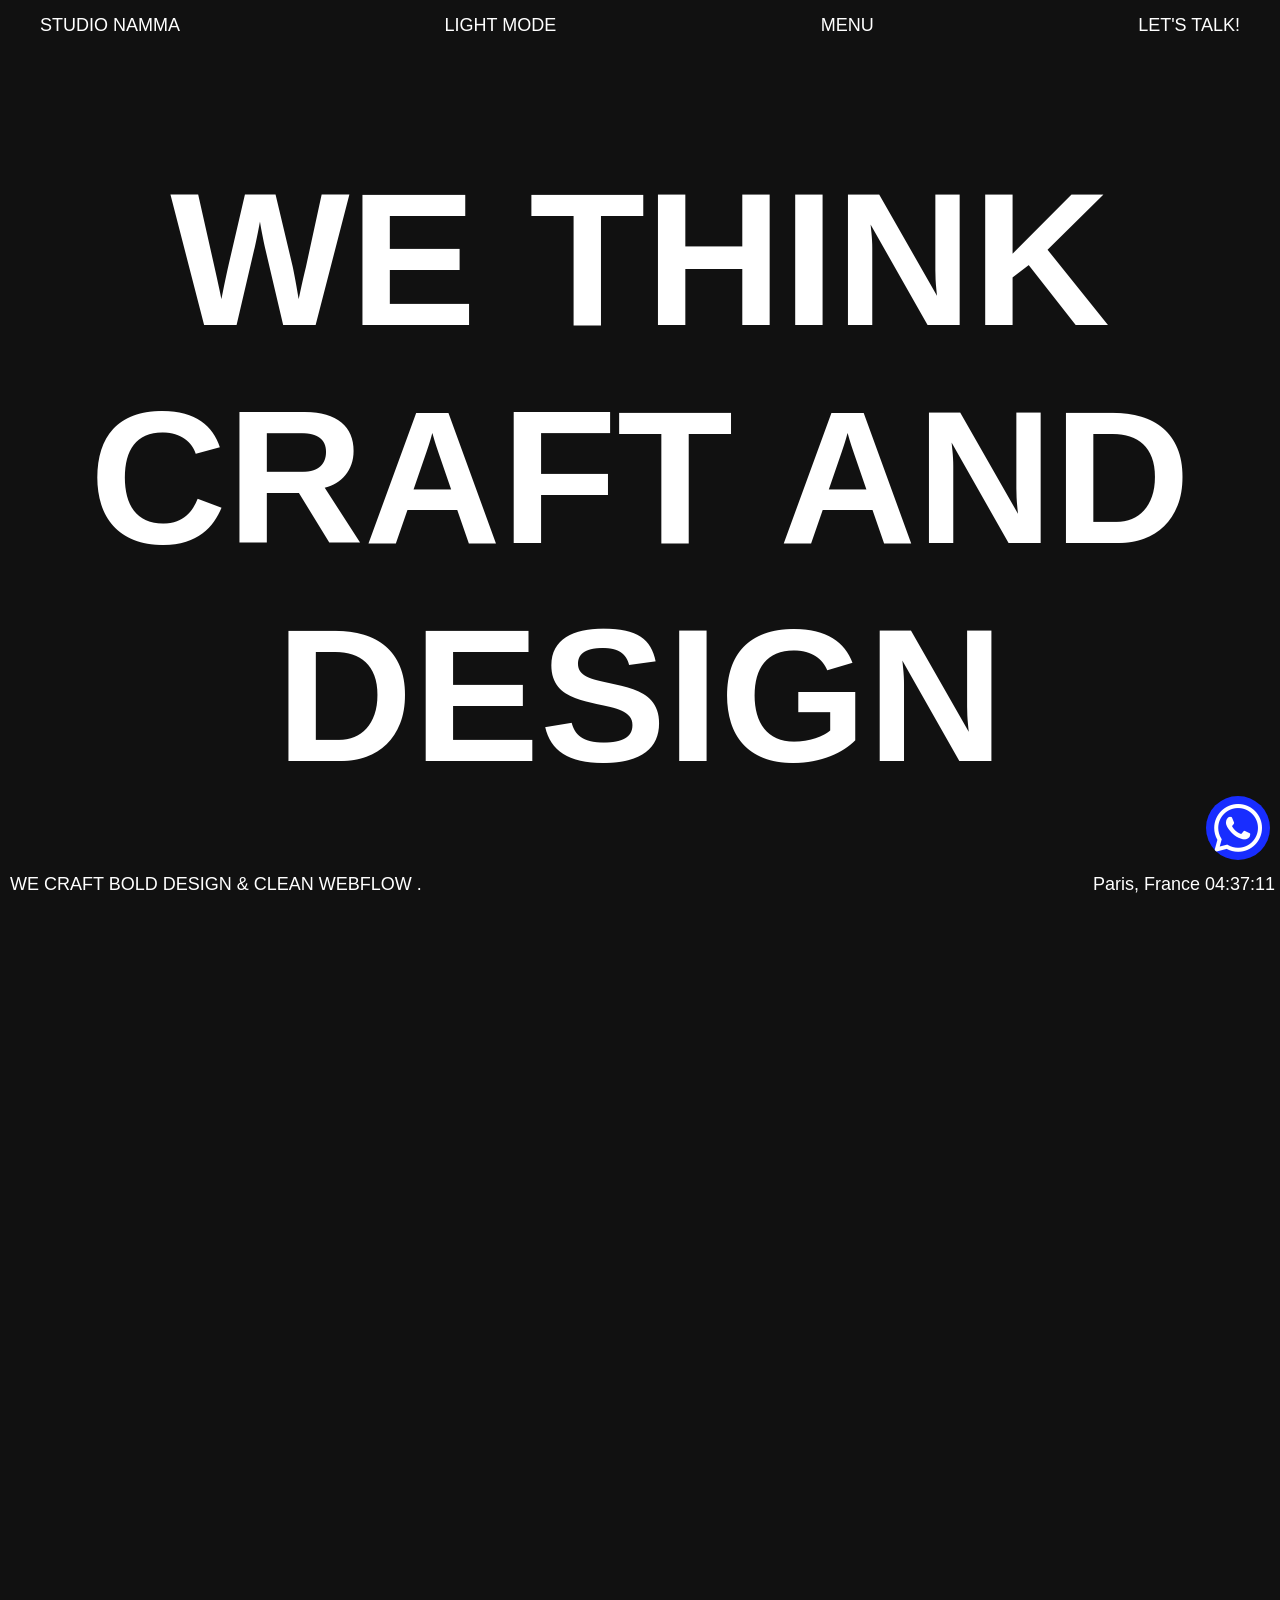
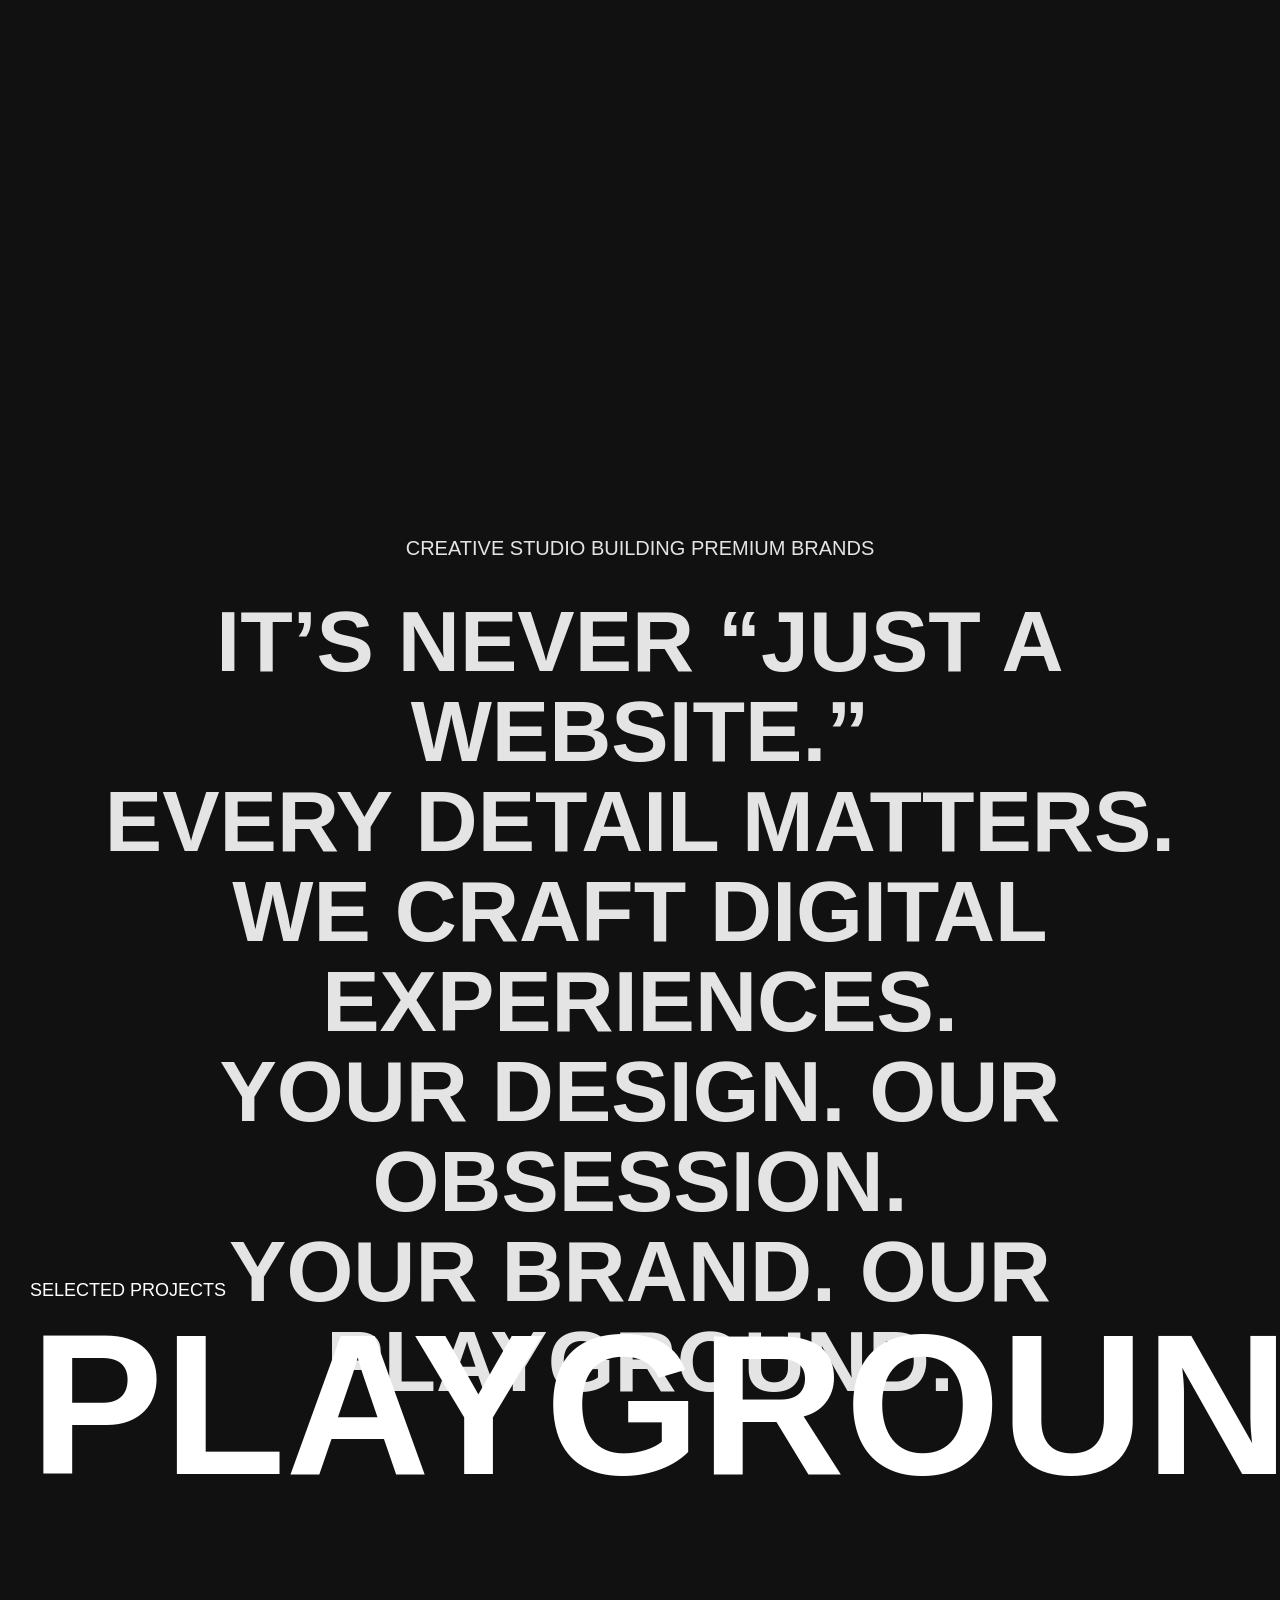
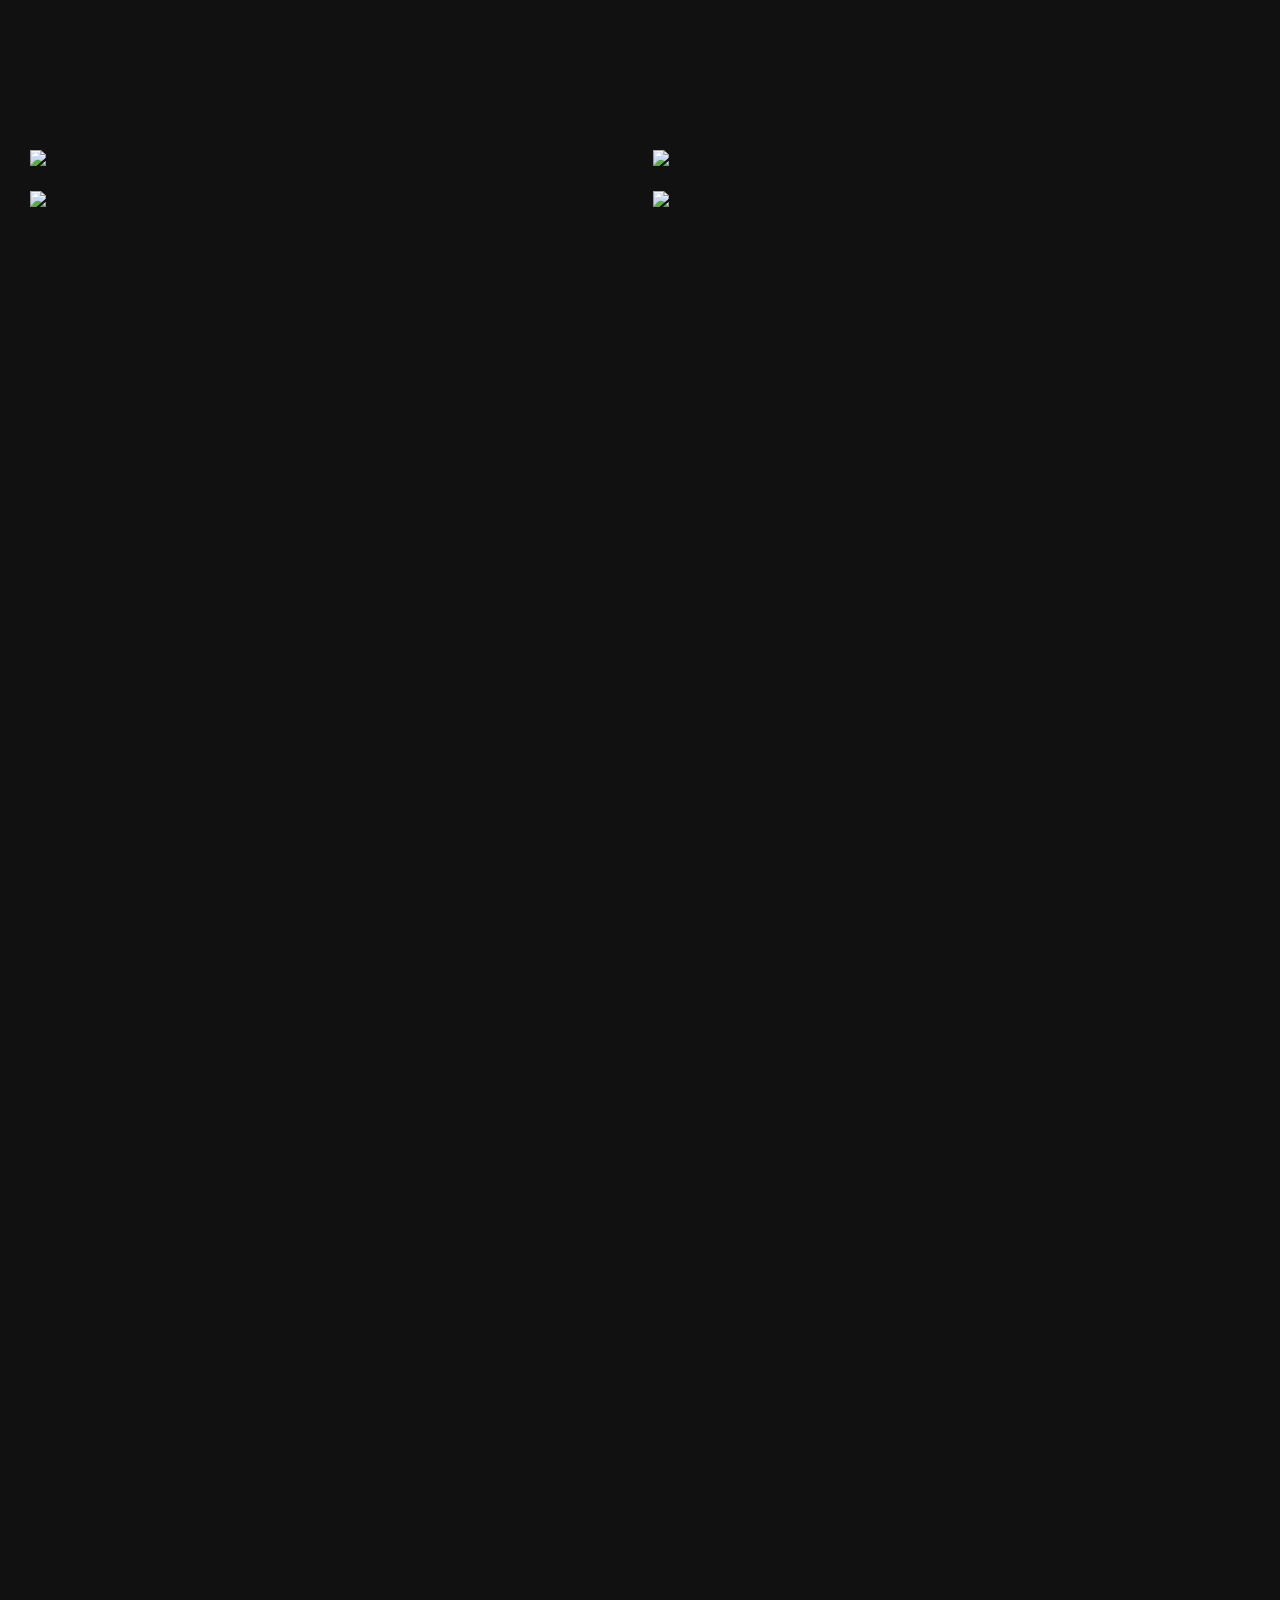
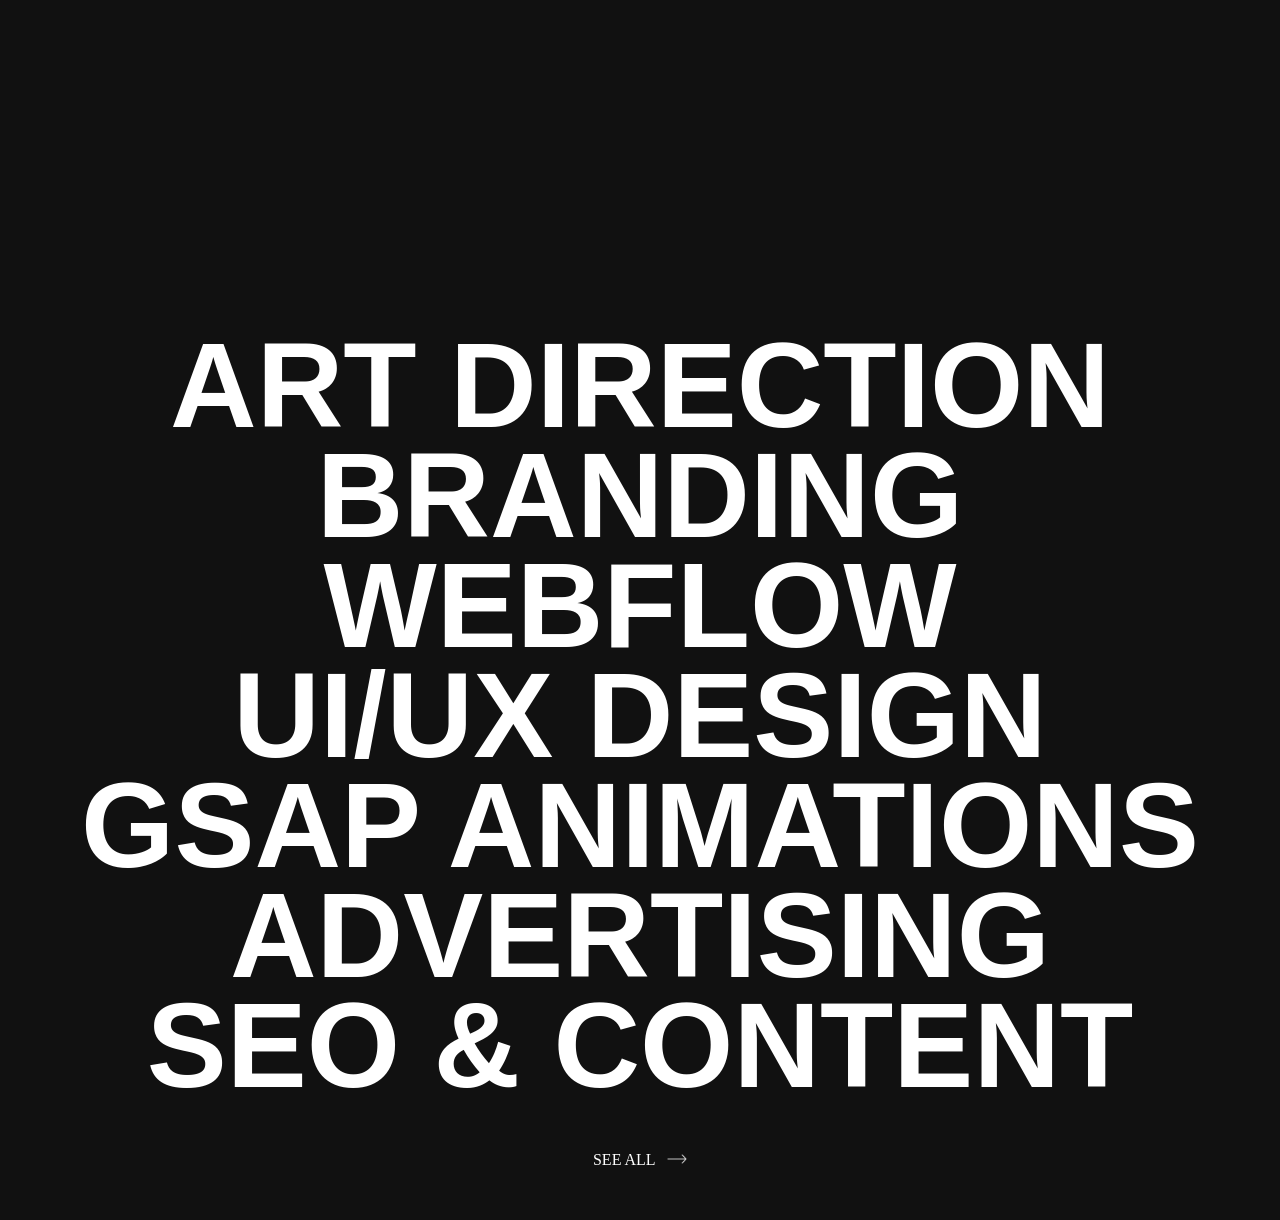
==== commit 8ce87315: "add the vedio and fix few stuff" ====
--- a/NammaASSing.html
+++ b/NammaASSing.html
@@ -106,25 +106,33 @@
         />
       </div>
     </div>
+<div class="bkcolor">
+  <div id="tasks">
+    <h1 class="task-item">
+        <video class="hover-video" src="https://cdn.prod.website-files.com/679cb9cacf00799ba4b4c985%2F68dfa2440a49684a10b9e055_FOOTER%20-%20BRANDINGV2-transcode.mp4" autoplay loop muted playsinline></video>
+        ART DIRECTION
+    </h1>
+    <h1 class="task-item">BRANDING</h1>
+    <h1 class="task-item">WEBFLOW</h1>
+    <h1 class="task-item">UI/UX DESIGN</h1>
+    <h1 class="task-item">GSAP ANIMATIONS</h1>
+    <h1 class="task-item">ADVERTISING</h1>
+    <h1 class="task-item">SEO & CONTENT</h1>
+  </div>
+  <center><a href="#" ><p>SEE ALL <img id="arr" src="icons8-arrow-50.png" alt="" height="20px"></p></a></center> 
+</div>
+  
+    
 
-    <div class="bkcolor" id="services">
-      <p>SERVICES</p>
-      <div id="tasks">
-        <h1>ART DIRECTION</h1>
-        <H1>BRANDING</H2>
-          <H1>WEBFLOW</H1>
-          <H1>UI/UX DESIGN</H1>
-          <H1>GSAP ANIMATIONS</H1>
-          <H1>ADVERTISING</H1>
-          <H1>SEO & CONTENT</H1>
-      </div>
-    </div>
 
-    <div class="fixeddata">
-      <p>WE CRAFT BOLD DESIGN & CLEAN WEBFLOW .</p>
-      <p>Paris, France 06:42:42</p>
-    </div>
+
+   <div class="fixeddata">
+  <p>WE CRAFT BOLD DESIGN & CLEAN WEBFLOW .</p>
+  <p id="live-clock">Paris, France 00:00:00</p>
+</div>
 
     <script src="script.js"></script>
   </body>
 </html>
+
+<!-- <source src="https://cdn.prod.website-files.com/679cb9cacf00799ba4b4c985%2F68dfa2440a49684a10b9e055_FOOTER%20-%20BRANDINGV2-transcode.mp4" data-wf-ignore="true"> -->
--- a/style.css
+++ b/style.css
@@ -182,6 +182,11 @@
 #project{
     height: 250vh;
 }
+body.light-theme #project p,
+body.light-theme #project h1 {
+    color: #111111;
+    /* transition: color 0.3s ease; Optional: smooth fade */
+}
 #project p{
     font-family: "Mixtape Extra Condensed", Impact, sans-serif;
     text-transform: uppercase;
@@ -246,6 +251,61 @@
 #tasks{
     text-align: center;
     font-family:"Mixtape Extra Condensed",Impact, sans-serif;
-    line-height: 130px;
+    line-height: 110px;
     font-size: 60px;
+}
+
+/* Base styles for the task items */
+.task-item {
+    position: relative;
+    cursor: pointer;
+    transition: color 0.3s ease, opacity 0.3s ease;
+}
+
+/* 1. When hovering ANYWHERE in the #tasks container, fade ALL items */
+#tasks:hover .task-item {
+    opacity: 0.2; /* Changes un-hovered text to be faint/transparent */
+}
+
+/* 2. Bring the SPECIFIC hovered item back to full opacity */
+#tasks .task-item:hover {
+    opacity: 1; 
+}
+
+/* 3. Style the hidden video */
+.hover-video {
+    position: absolute;
+    left: 15%; /* Places video on the left side of the screen */
+    top: 50%;
+    transform: translateY(-50%); /* Keeps it perfectly centered vertically */
+    width: 250px; /* Adjust video size here */
+    border-radius: 12px;
+    
+    /* Hide by default */
+    opacity: 0;
+    visibility: hidden;
+    pointer-events: none; /* Prevents the video from messing up your mouse hover */
+    transition: opacity 0.4s ease, visibility 0.4s ease;
+    z-index: 10;
+}
+
+/* 4. Show the video when the task item is hovered */
+.task-item:hover .hover-video {
+    opacity: 1;
+    visibility: visible;
+}
+#arr {
+    vertical-align: middle;
+    margin-top: -4px; /* Nudges it up slightly to align with font caps */
+    margin-left: 8px; /* Gives the arrow some breathing room from the text */
+}
+
+/* Optional: To prevent the <center> link from inheriting the 200px line-height from #services */
+.bkcolor center a p {
+    line-height: 120px;
+    display: inline-block;
+}
+.bkcolor center a{
+    color: inherit;
+    text-decoration: none;
 }
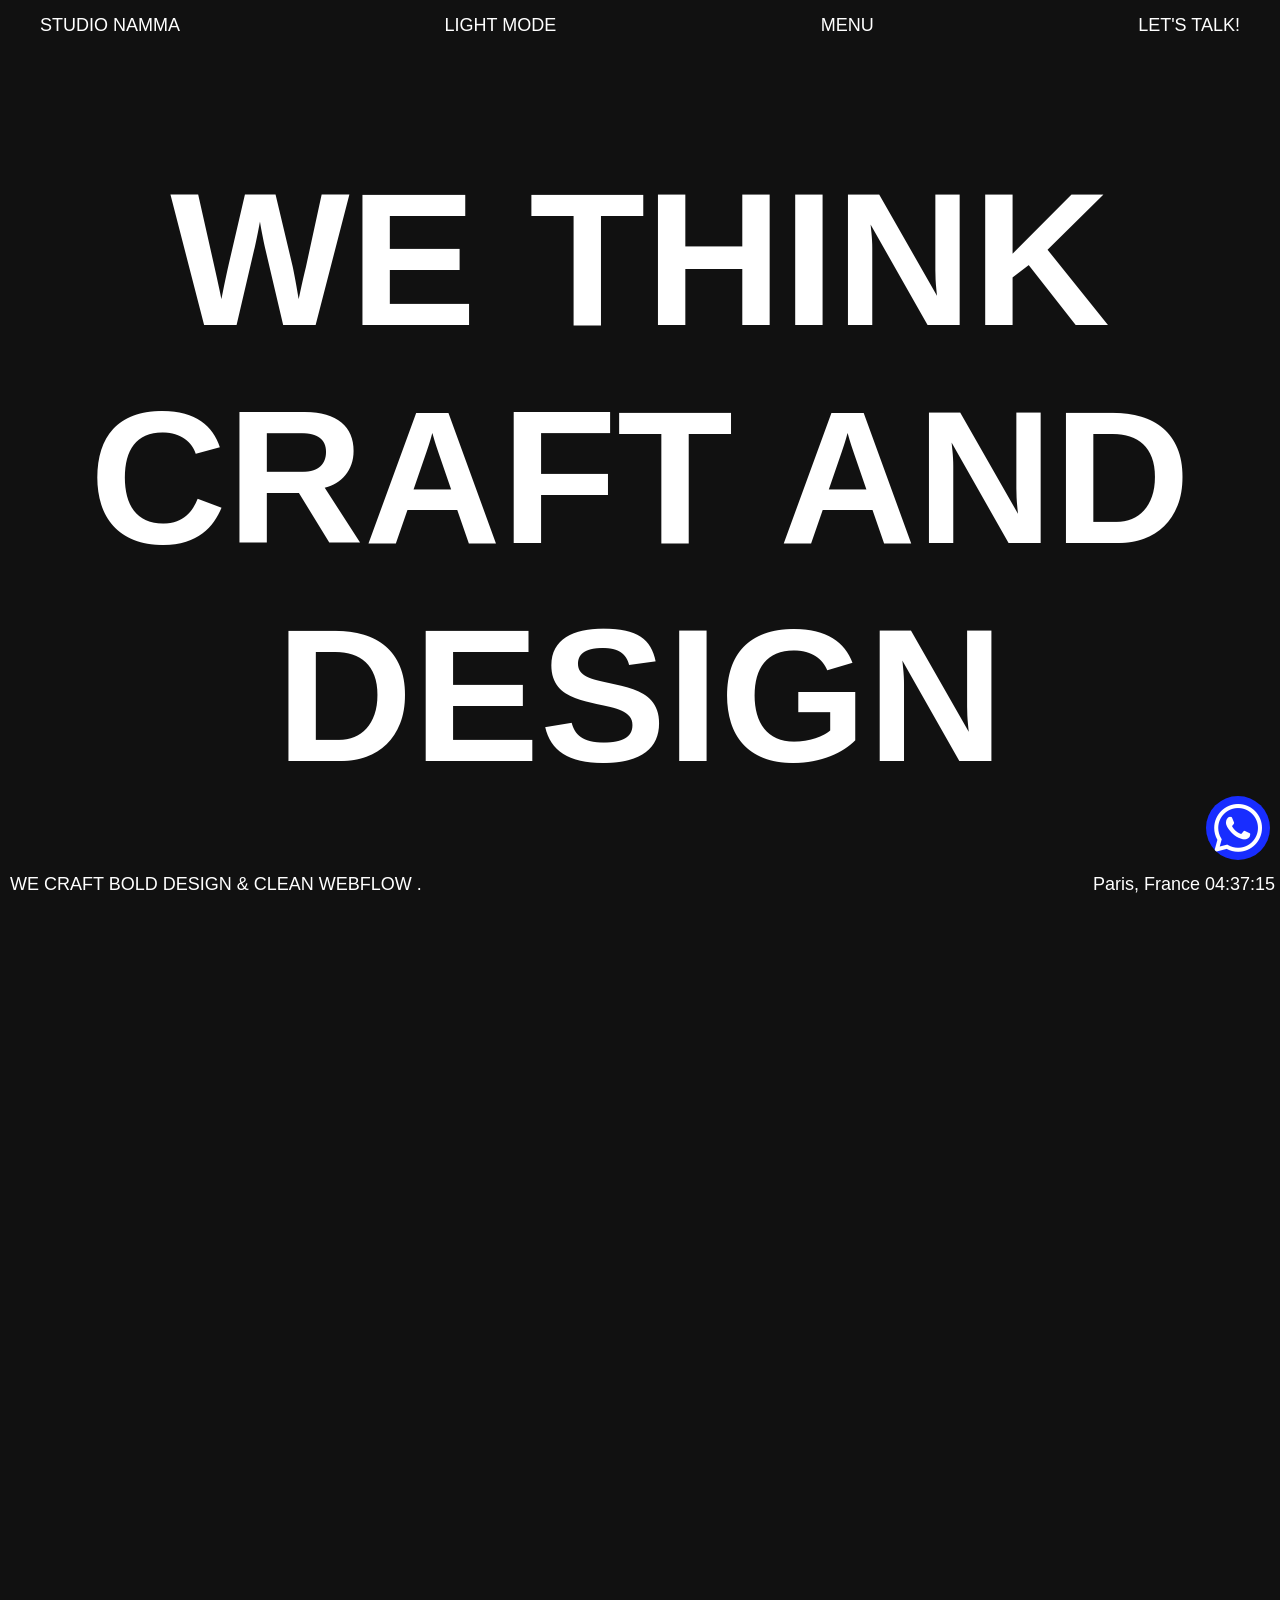
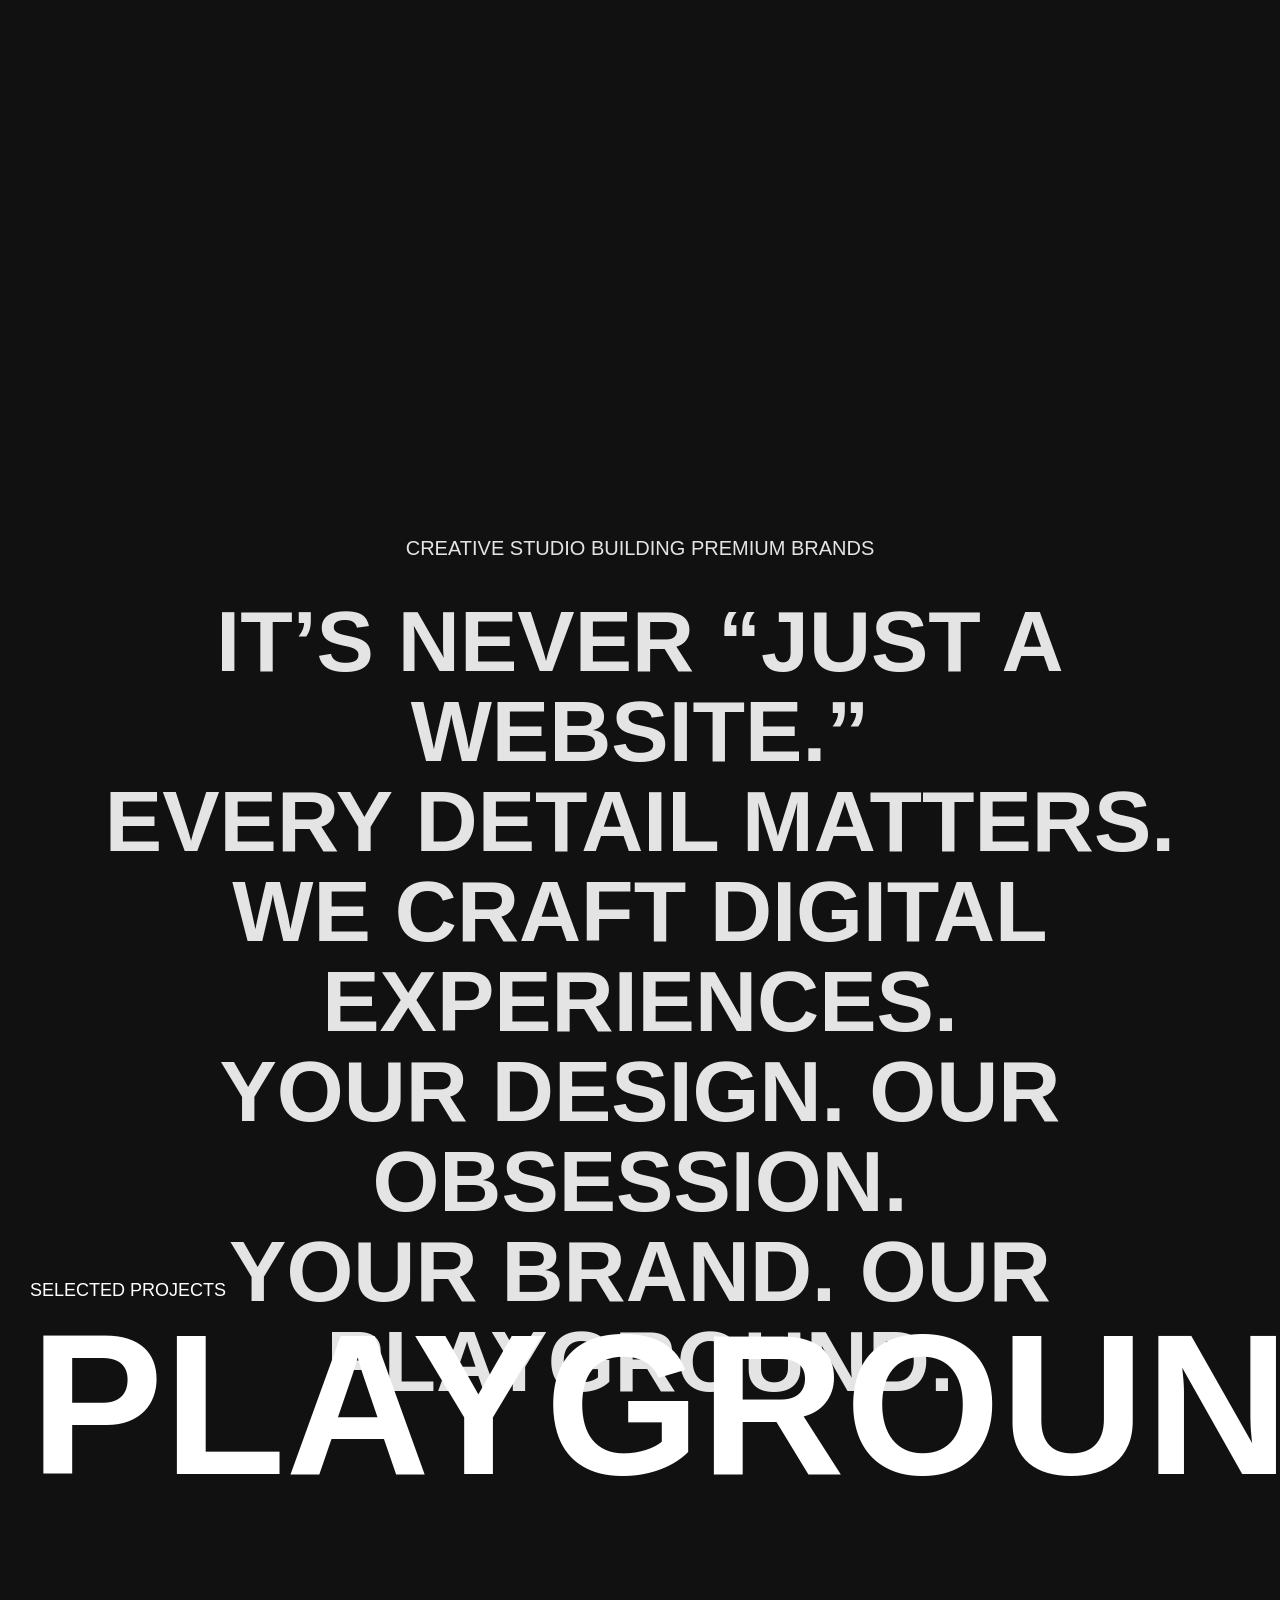
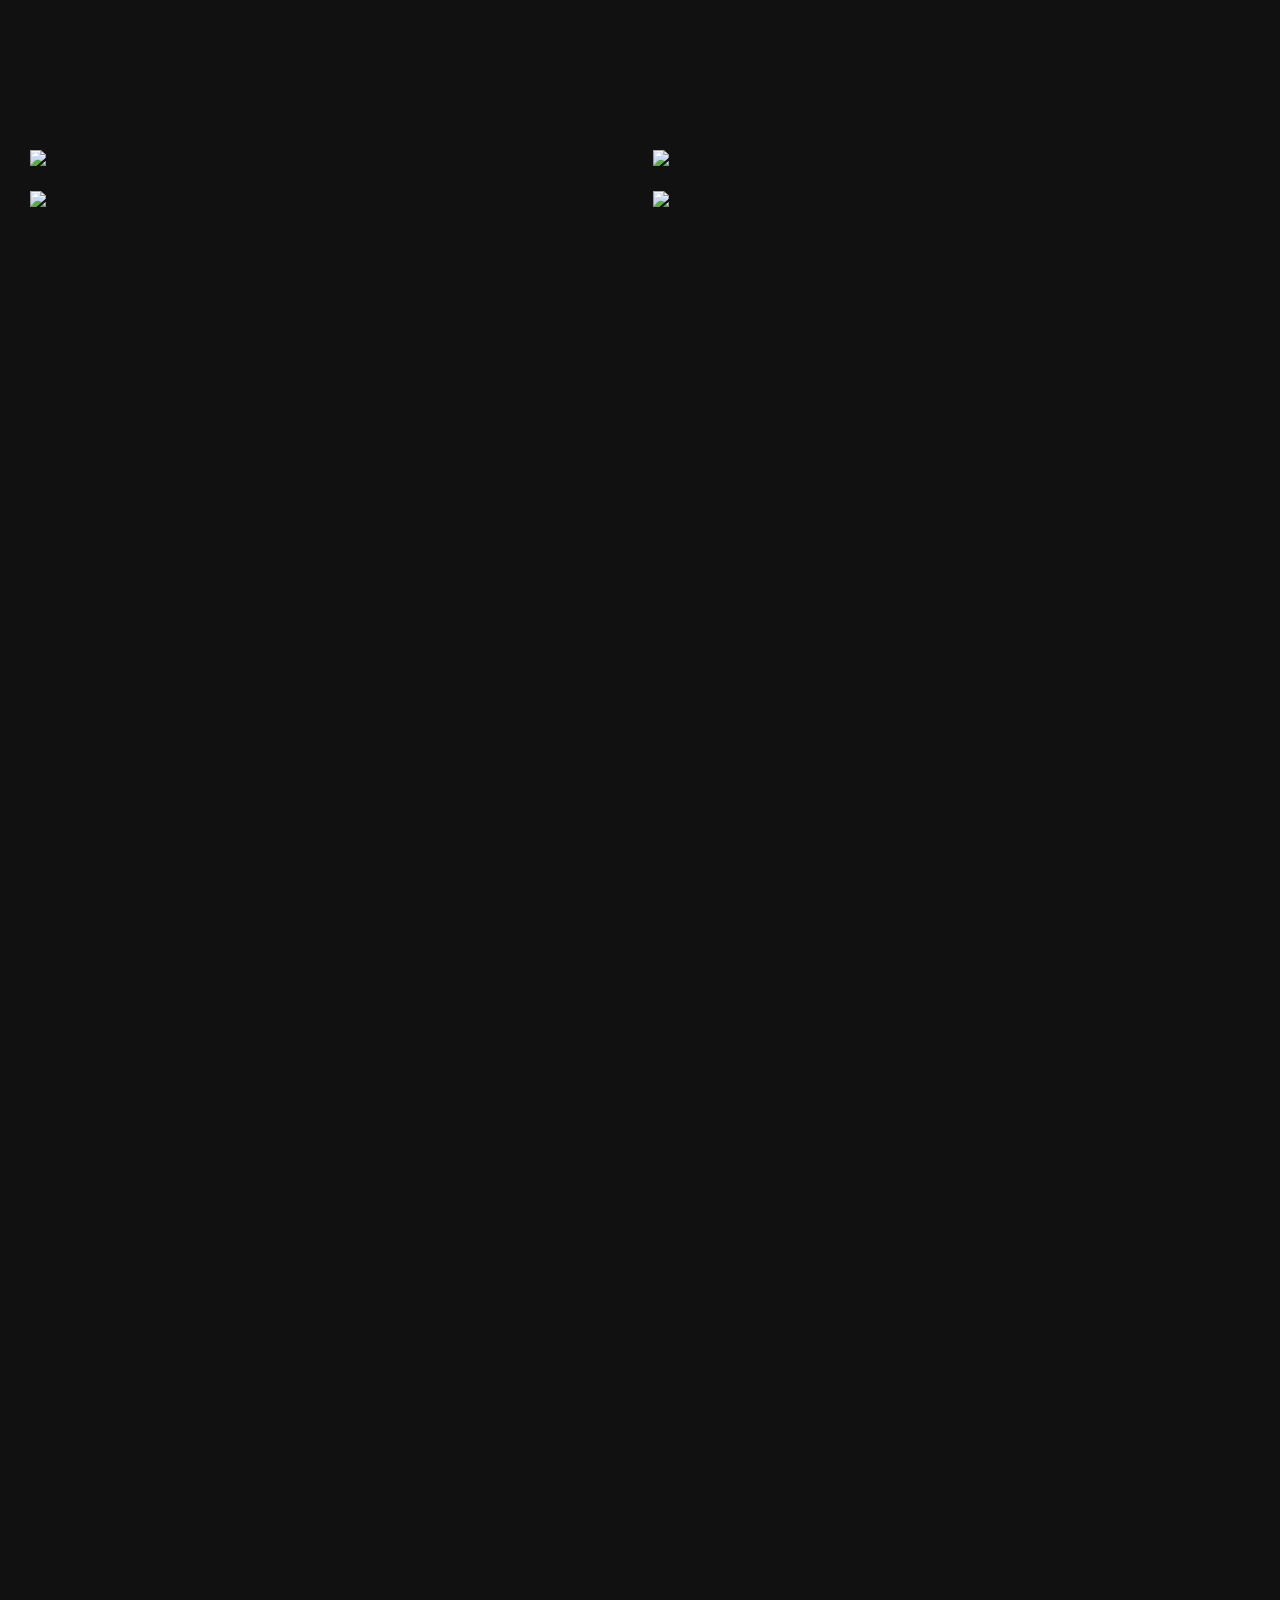
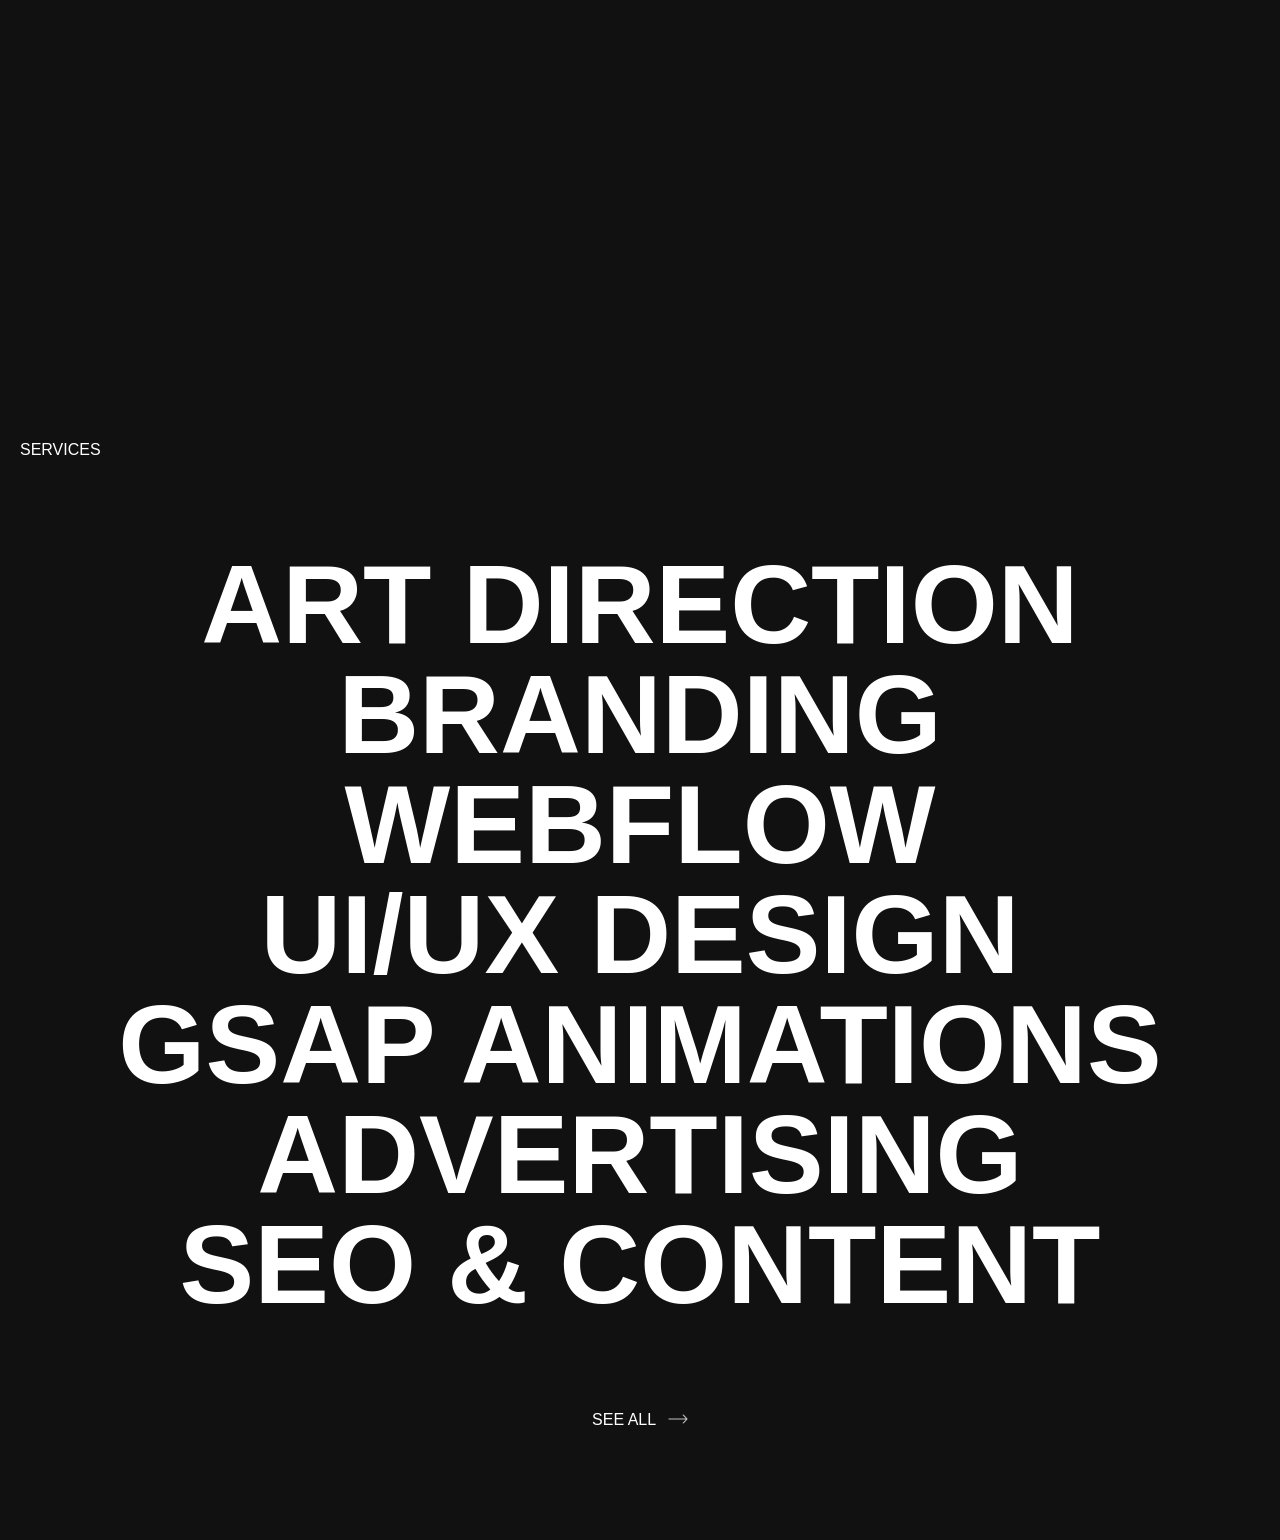
==== commit 913a0322: "Fixed all the vedio tasks of Services section and" ====
--- a/NammaASSing.html
+++ b/NammaASSing.html
@@ -106,18 +106,49 @@
         />
       </div>
     </div>
-<div class="bkcolor">
+<div class="bkcolor" id="services">
+  <p>SERVICES</p>
   <div id="tasks">
     <h1 class="task-item">
-        <video class="hover-video" src="https://cdn.prod.website-files.com/679cb9cacf00799ba4b4c985%2F68dfa2440a49684a10b9e055_FOOTER%20-%20BRANDINGV2-transcode.mp4" autoplay loop muted playsinline></video>
-        ART DIRECTION
+        <video class="hover-video" src="https://cdn.prod.website-files.com/679cb9cacf00799ba4b4c985%2F68bef694221ab31dc7a0898e_Home-artdirection-transcode.webm" autoplay loop muted playsinline></video>
+        <span>ART DIRECTION</span>
+        <span class="hover-text">STORYTELLING</span>
     </h1>
-    <h1 class="task-item">BRANDING</h1>
-    <h1 class="task-item">WEBFLOW</h1>
-    <h1 class="task-item">UI/UX DESIGN</h1>
-    <h1 class="task-item">GSAP ANIMATIONS</h1>
-    <h1 class="task-item">ADVERTISING</h1>
-    <h1 class="task-item">SEO & CONTENT</h1>
+    <h1 class="task-item">
+      <Video class="hover-video" src="https://cdn.prod.website-files.com/679cb9cacf00799ba4b4c985%2F68dfa249c8ad1d2624abf3d5_Footer-Service-designV2-transcode.mp4" autoplay loop muted playsinline></Video>
+        <span>BRANDING</span>
+        <span class="hover-text">IDENTITY</span>
+    </h1>
+    <h1 class="task-item">
+            <Video class="hover-video" src="https://cdn.prod.website-files.com/679cb9cacf00799ba4b4c985%2F68bef7ea54539b4433a39276_Webflow-home-transcode.webm" autoplay loop muted playsinline></Video>
+
+        <span>WEBFLOW</span>
+        <span class="hover-text">INTEGRATION</span>
+    </h1>
+    <h1 class="task-item">
+            <Video class="hover-video" src="https://cdn.prod.website-files.com/679cb9cacf00799ba4b4c985%2F68bef86a1717db6af24e06f2_UI-UX-Home-transcode.webm" autoplay loop muted playsinline></Video>
+
+        <span>UI/UX DESIGN</span>
+        <span class="hover-text">WIREFRAMES</span>
+    </h1>
+    <h1 class="task-item">
+            <Video class="hover-video" src="https://cdn.prod.website-files.com/679cb9cacf00799ba4b4c985%2F69f31d237bb976aa6e0bc834_Scene-1_webm.webm" autoplay loop muted playsinline></Video>
+
+        <span>GSAP ANIMATIONS</span>
+        <span class="hover-text">TRANSITIONS</span>
+    </h1>
+    <h1 class="task-item">
+            <Video class="hover-video" src="https://cdn.prod.website-files.com/679cb9cacf00799ba4b4c985%2F68df9e1b94554da67438cec0_Ads-service-homeV3-transcode.mp4" autoplay loop muted playsinline></Video>
+
+        <span>ADVERTISING</span>
+        <span class="hover-text">CREATIVE ADS</span>
+    </h1>
+    <h1 class="task-item">
+            <Video class="hover-video" src="https://cdn.prod.website-files.com/679cb9cacf00799ba4b4c985%2F68befca9c05567e63bc4d4a0_seo%20content%20home-transcode.webm" autoplay loop muted playsinline></Video>
+
+        <span>SEO & CONTENT</span>
+        <span class="hover-text">RANKING</span>
+    </h1>
   </div>
   <center><a href="#" ><p>SEE ALL <img id="arr" src="icons8-arrow-50.png" alt="" height="20px"></p></a></center> 
 </div>
@@ -134,5 +165,7 @@
     <script src="script.js"></script>
   </body>
 </html>
+ 
+ <source src="https://cdn.prod.website-files.com/679cb9cacf00799ba4b4c985%2F68befca9c05567e63bc4d4a0_seo%20content%20home-transcode.webm" data-wf-ignore="true">
 
-<!-- <source src="https://cdn.prod.website-files.com/679cb9cacf00799ba4b4c985%2F68dfa2440a49684a10b9e055_FOOTER%20-%20BRANDINGV2-transcode.mp4" data-wf-ignore="true"> -->+ <source src="https://cdn.prod.website-files.com/679cb9cacf00799ba4b4c985%2F68bef694221ab31dc7a0898e_Home-artdirection-transcode.webm" data-wf-ignore="true">
--- a/style.css
+++ b/style.css
@@ -243,6 +243,7 @@
 .four-img img{
     width: 100%;
 }
+
 #services{
     padding: 20px;
     line-height: 200px;
@@ -252,47 +253,79 @@
     text-align: center;
     font-family:"Mixtape Extra Condensed",Impact, sans-serif;
     line-height: 110px;
-    font-size: 60px;
-}
-
-/* Base styles for the task items */
+    font-size: 56px;
+}
+/* 1. Base styles for the task items */
 .task-item {
     position: relative;
     cursor: pointer;
     transition: color 0.3s ease, opacity 0.3s ease;
-}
-
-/* 1. When hovering ANYWHERE in the #tasks container, fade ALL items */
+    
+    /* Ensures the absolute elements (video & right text) align properly within this row */
+    display: flex;
+    align-items: center;
+    justify-content: center; 
+}
+
+/* 2. Fade ALL items when hovering the container */
 #tasks:hover .task-item {
-    opacity: 0.2; /* Changes un-hovered text to be faint/transparent */
-}
-
-/* 2. Bring the SPECIFIC hovered item back to full opacity */
+    opacity: 0.2; 
+}
+
+/* 3. Bring hovered item back to full opacity */
 #tasks .task-item:hover {
     opacity: 1; 
 }
 
-/* 3. Style the hidden video */
+/* 4. Left Video - Center Expansion Animation */
 .hover-video {
     position: absolute;
-    left: 15%; /* Places video on the left side of the screen */
+    left: 2%; 
     top: 50%;
-    transform: translateY(-50%); /* Keeps it perfectly centered vertically */
-    width: 250px; /* Adjust video size here */
+    transform: translateY(-50%); 
+    width: 280px; 
     border-radius: 12px;
     
-    /* Hide by default */
     opacity: 0;
     visibility: hidden;
-    pointer-events: none; /* Prevents the video from messing up your mouse hover */
-    transition: opacity 0.4s ease, visibility 0.4s ease;
+    pointer-events: none;
+    
+    /* Clips the video in the center initially */
+    clip-path: inset(0 50% 0 50%); 
+    transition: opacity 0.4s ease, visibility 0.4s ease, clip-path 0.5s cubic-bezier(0.16, 1, 0.3, 1);
     z-index: 10;
 }
 
-/* 4. Show the video when the task item is hovered */
+/* 5. Right Text - Slide In Animation */
+.hover-text {
+    position: absolute;
+    right: 40px; /* Positions exactly 40px from the right edge */
+    
+    font-family: "Mixtape Extra Condensed", Light, sans-serif;
+    font-size: 15px; /* Slightly smaller than the main heading */
+    letter-spacing: 2px;
+    color: inherit;
+    
+    opacity: 0;
+    visibility: hidden;
+    pointer-events: none;
+    
+    /* Starts slightly pushed to the right for a smooth slide-in effect */
+    transform: translateX(20px); 
+    transition: opacity 0.4s ease, visibility 0.4s ease, transform 0.4s cubic-bezier(0.16, 1, 0.3, 1);
+}
+
+/* 6. Reveal Video and Text on Hover */
 .task-item:hover .hover-video {
     opacity: 1;
     visibility: visible;
+    clip-path: inset(0 0% 0 0%); /* Expands to show full video */
+}
+
+.task-item:hover .hover-text {
+    opacity: 1;
+    visibility: visible;
+    transform: translateX(0); /* Slides text into its final position */
 }
 #arr {
     vertical-align: middle;
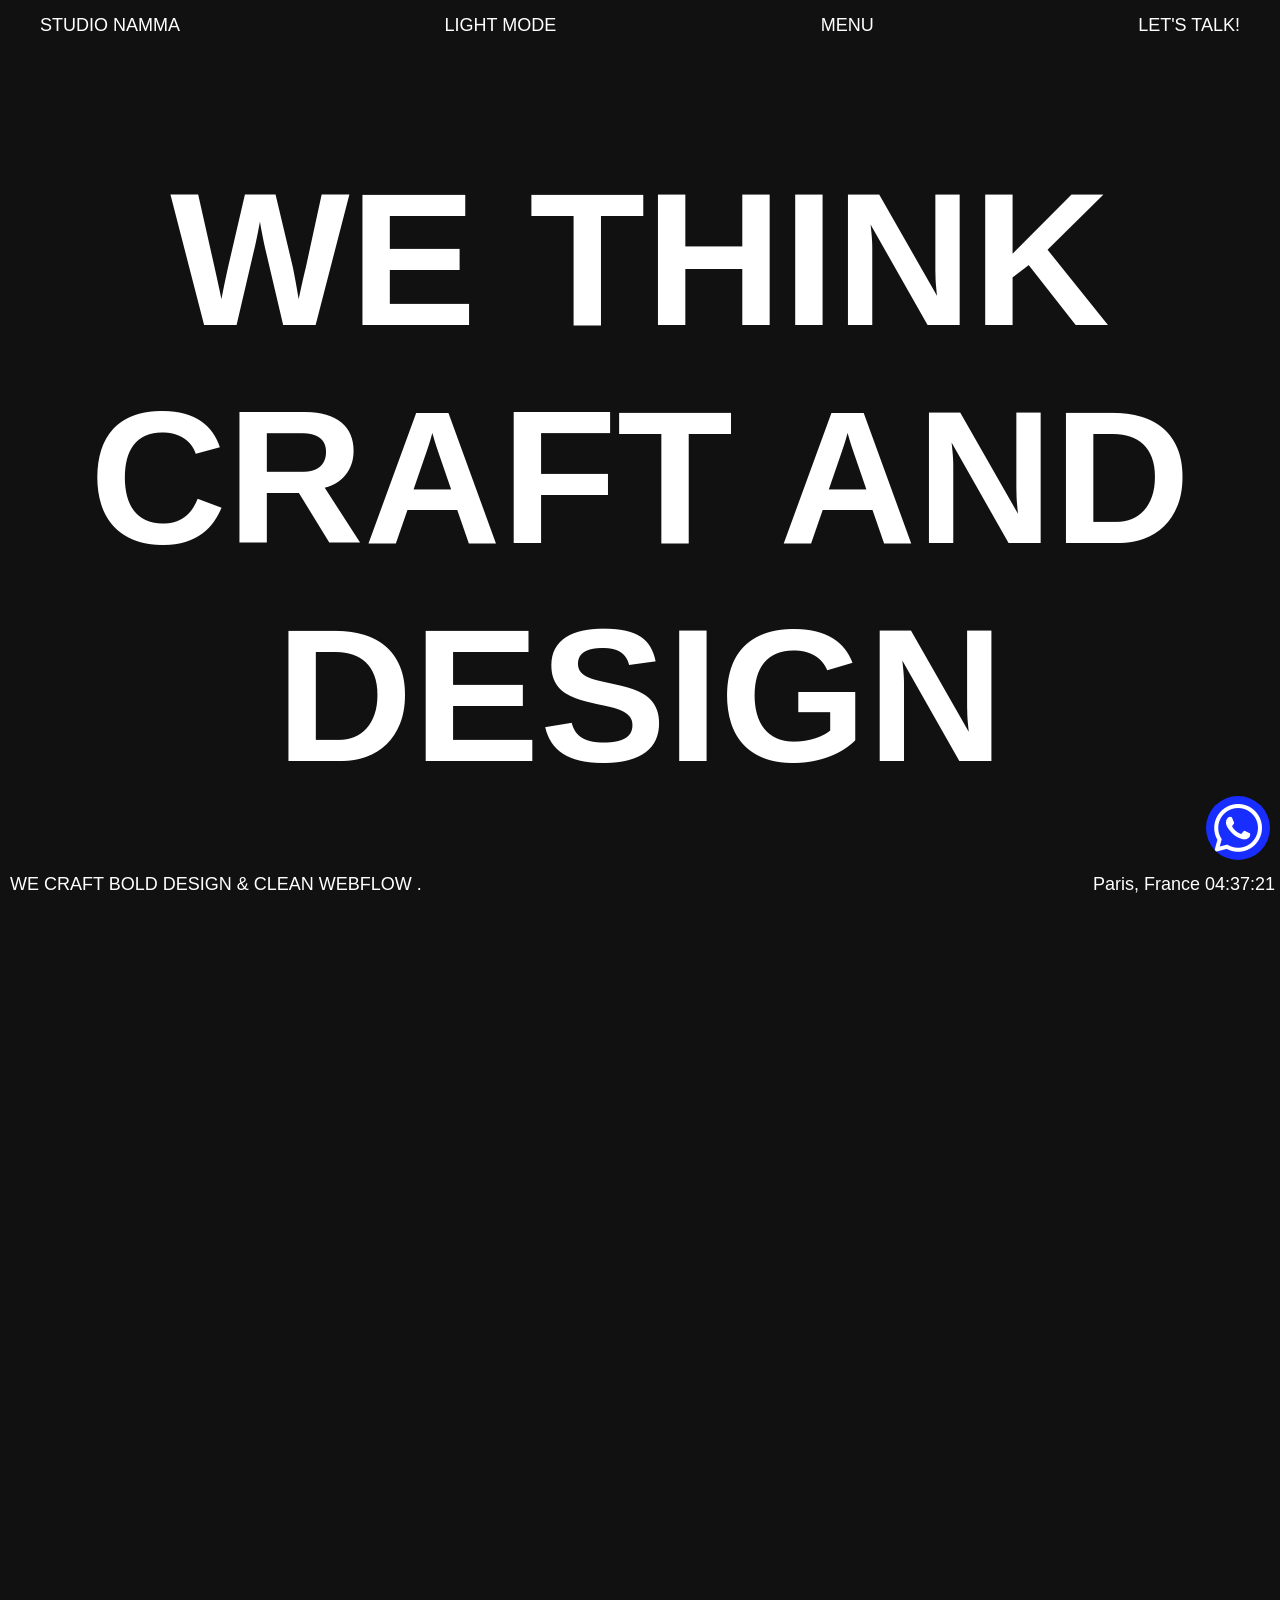
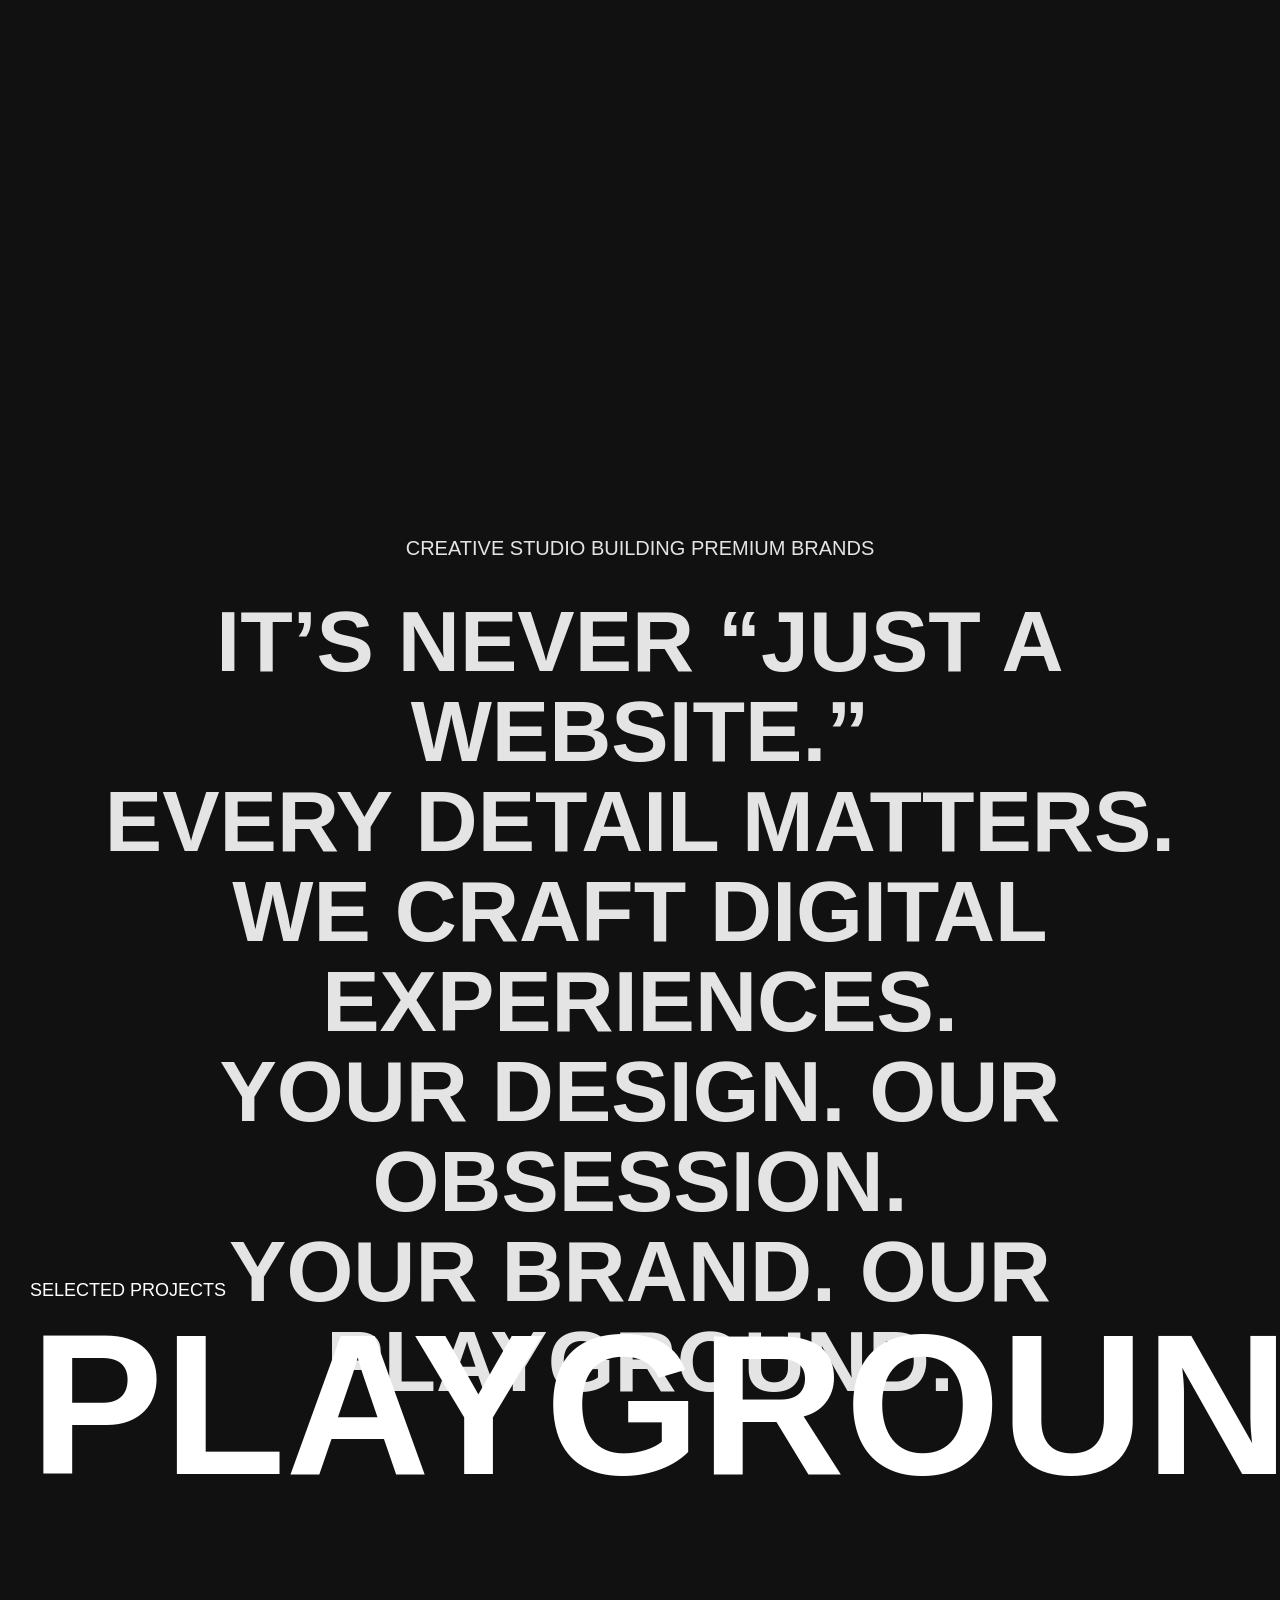
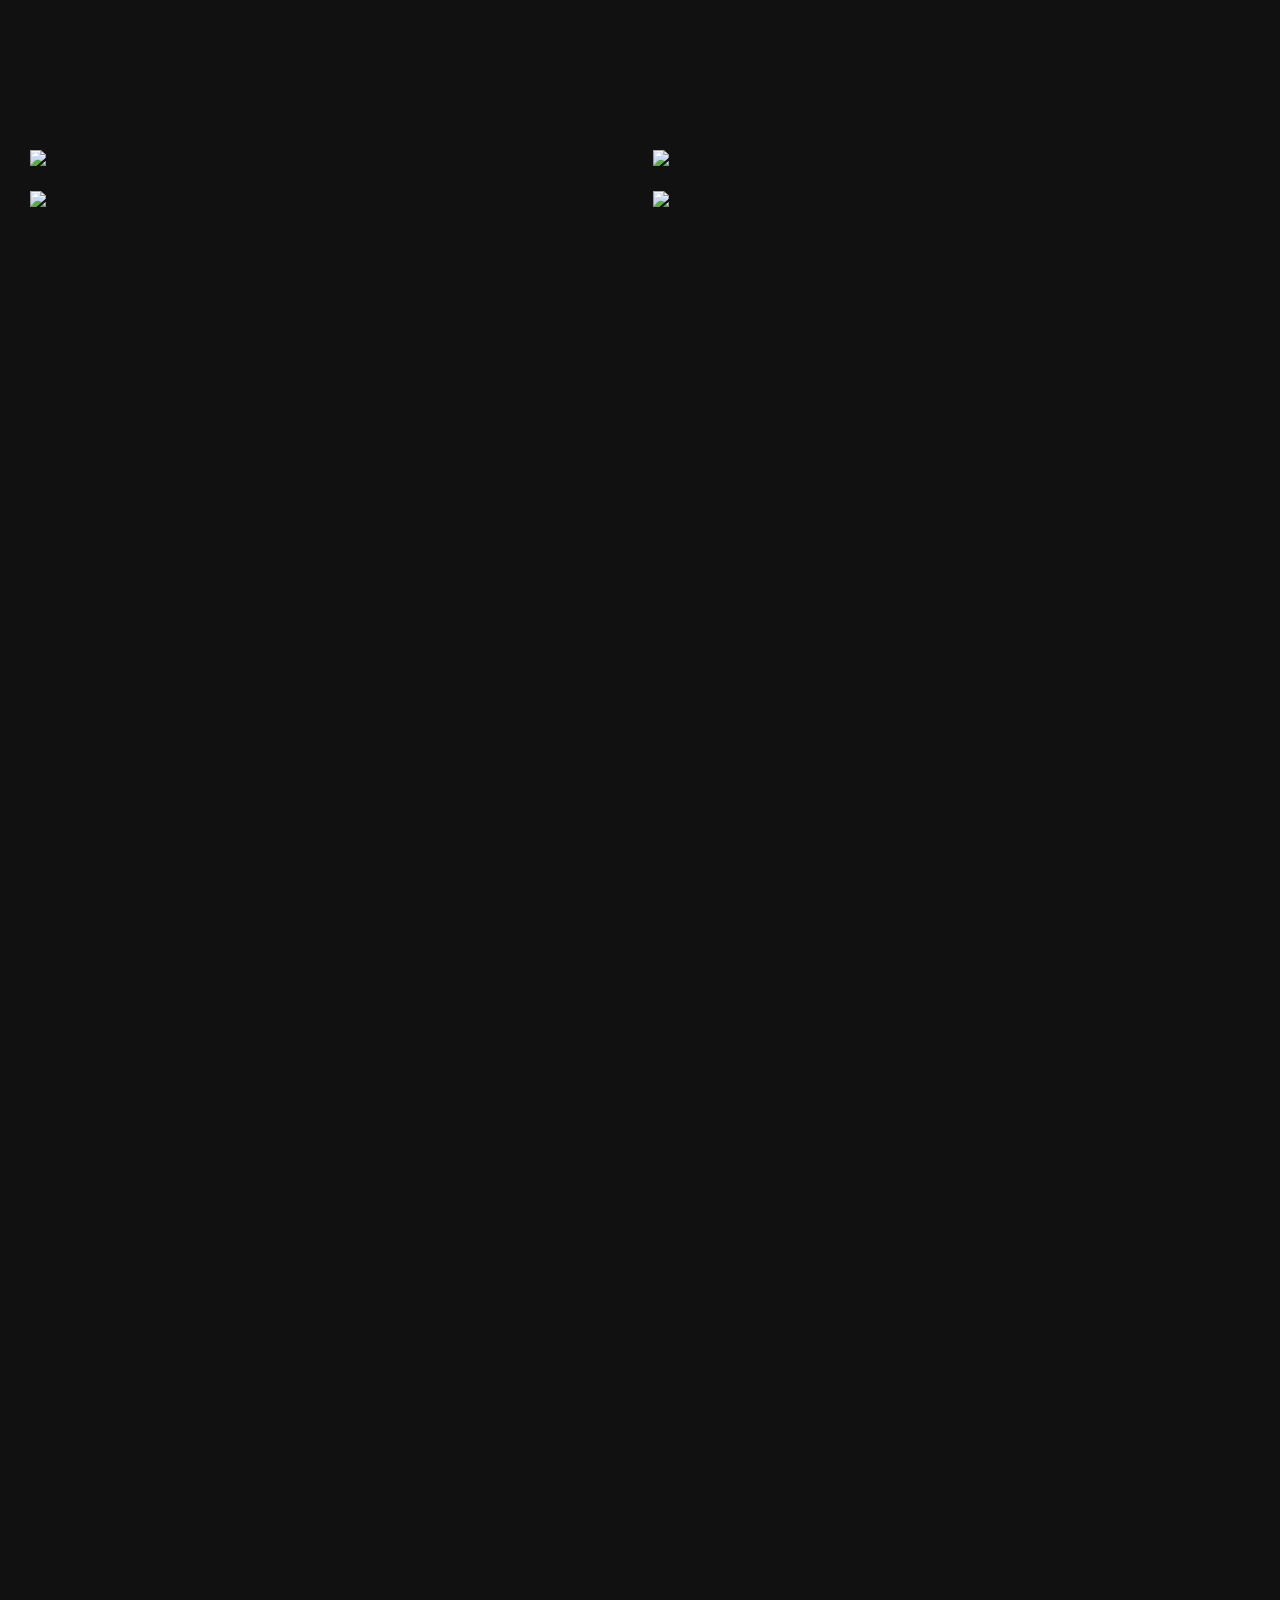
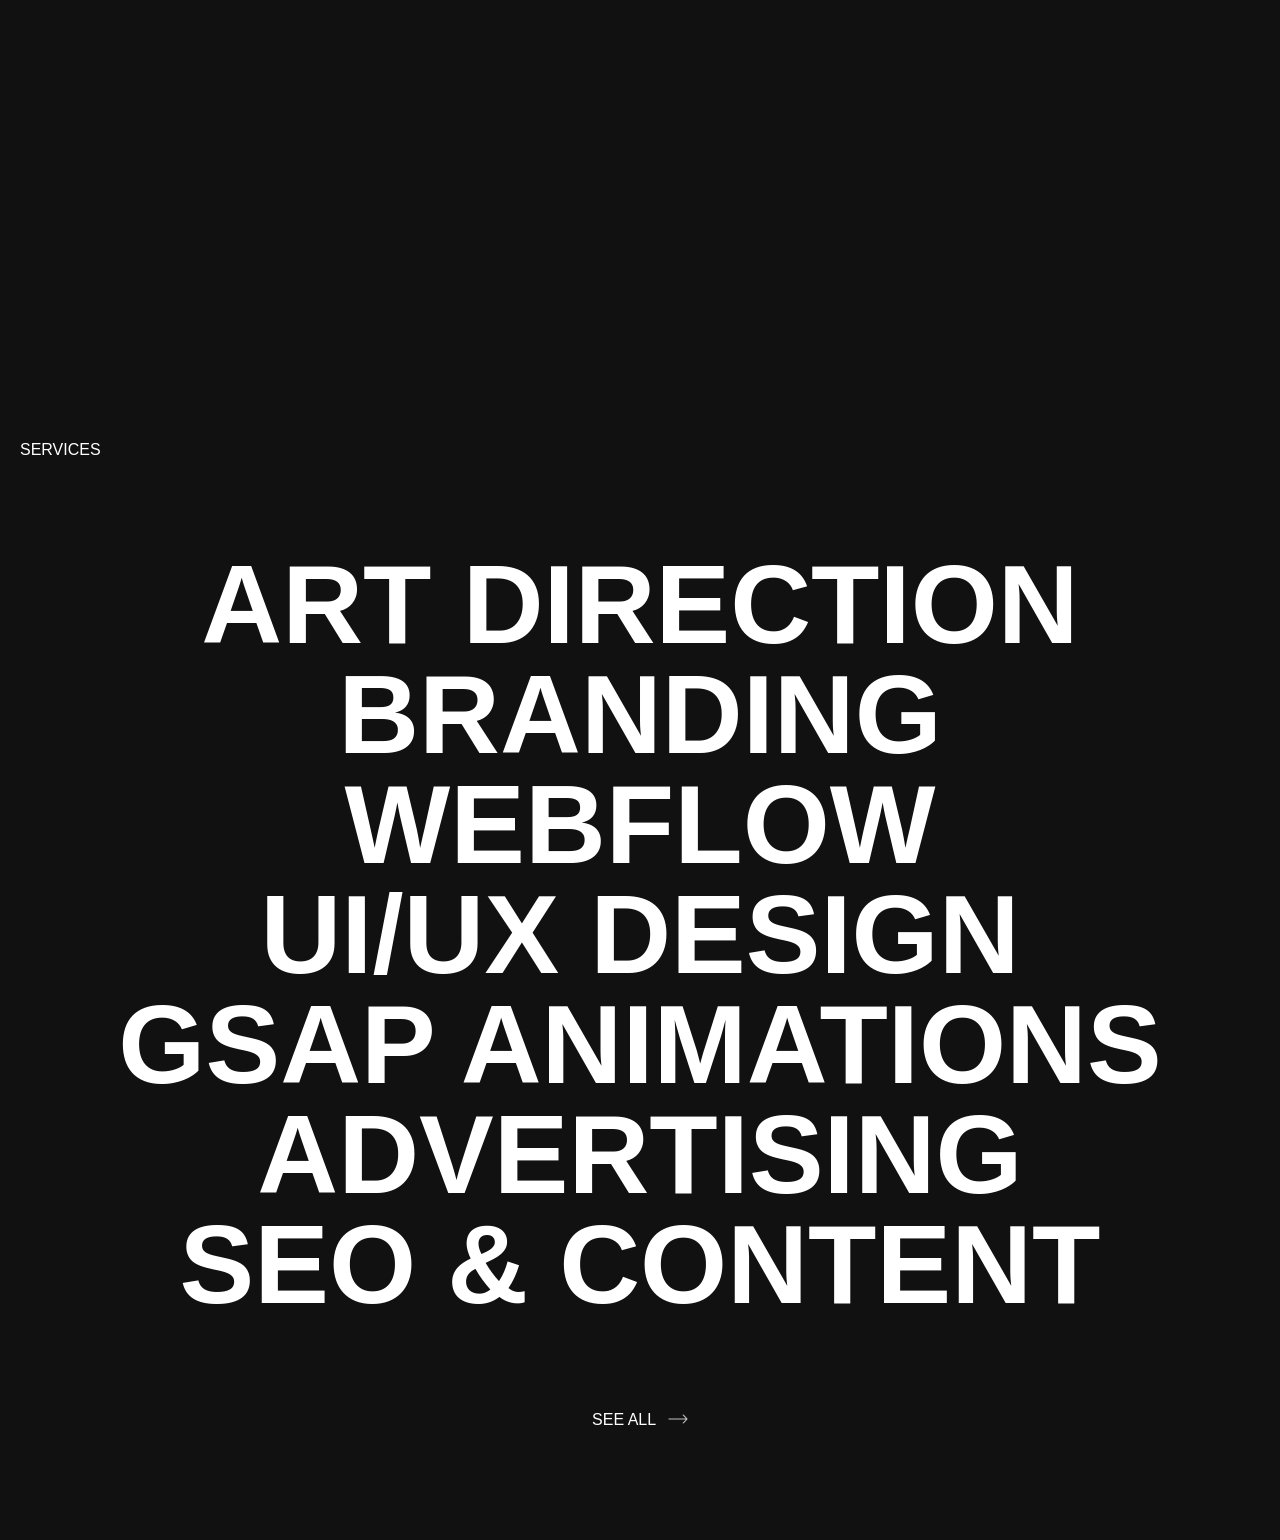
==== commit 1e8b9b2a: "fixed the portfolio text while hover on PlayGround" ====
--- a/NammaASSing.html
+++ b/NammaASSing.html
@@ -84,8 +84,9 @@
 
     <div class="bkcolor" id="project">
       <p>SELECTED PROJECTS</p>
-      <h1>PLAYGROUND</h1>
+      <h1 id="playground-title">PLAYGROUND</h1>
 
+      <div id="portfolio-cursor">PORTFOLIO</div>
       <div class="four-img">
         <img
           src="https://cdn.prod.website-files.com/67aca0c732855fc2a1f2c4fc/68bb0be00336912e360b324f_main%20case%20cover%20matera%20(1).webp"
@@ -166,6 +167,4 @@
   </body>
 </html>
  
- <source src="https://cdn.prod.website-files.com/679cb9cacf00799ba4b4c985%2F68befca9c05567e63bc4d4a0_seo%20content%20home-transcode.webm" data-wf-ignore="true">
-
- <source src="https://cdn.prod.website-files.com/679cb9cacf00799ba4b4c985%2F68bef694221ab31dc7a0898e_Home-artdirection-transcode.webm" data-wf-ignore="true">+  
--- a/style.css
+++ b/style.css
@@ -259,7 +259,7 @@
 .task-item {
     position: relative;
     cursor: pointer;
-    transition: color 0.3s ease, opacity 0.3s ease;
+    transition: color 0.7s ease, opacity 0.7s ease;
     
     /* Ensures the absolute elements (video & right text) align properly within this row */
     display: flex;
@@ -292,7 +292,7 @@
     
     /* Clips the video in the center initially */
     clip-path: inset(0 50% 0 50%); 
-    transition: opacity 0.4s ease, visibility 0.4s ease, clip-path 0.5s cubic-bezier(0.16, 1, 0.3, 1);
+    transition: opacity 0.7s ease, visibility 0.7s ease, clip-path 0.8s cubic-bezier(0.5, 1, 0.8, 1);
     z-index: 10;
 }
 
@@ -341,4 +341,37 @@
 .bkcolor center a{
     color: inherit;
     text-decoration: none;
-}+}
+/* Custom Portfolio Cursor Badge */
+#portfolio-cursor {
+    position: fixed; 
+    top: 0;
+    left: 0;
+    background-color: #182DFF; /* Your existing blue from the WhatsApp button */
+    color: white;
+    font-family: "Mixtape Extra Condensed", Impact, sans-serif;
+    font-size: 28px;
+    letter-spacing: 1px;
+    padding: 4px 16px;
+    border-radius: 6px;
+    pointer-events: none; /* Crucial: Prevents the badge from blocking mouse events */
+    z-index: 9999;
+    
+    /* Initial hidden state */
+    opacity: 0;
+    /* translate Centers it on mouse, rotate matches your image */
+    transform: translate(-50%, -50%) rotate(-6deg) scale(0.5); 
+    transition: opacity 0.2s ease, transform 0.2s ease;
+}
+
+/* Active state toggled by JavaScript */
+#portfolio-cursor.active {
+    opacity: 1;
+    transform: translate(-50%, -50%) rotate(-6deg) scale(1);
+}
+
+/* Optional: Hide the default mouse cursor when hovering the text */
+#playground-title {
+    cursor: none; 
+}
+ 
